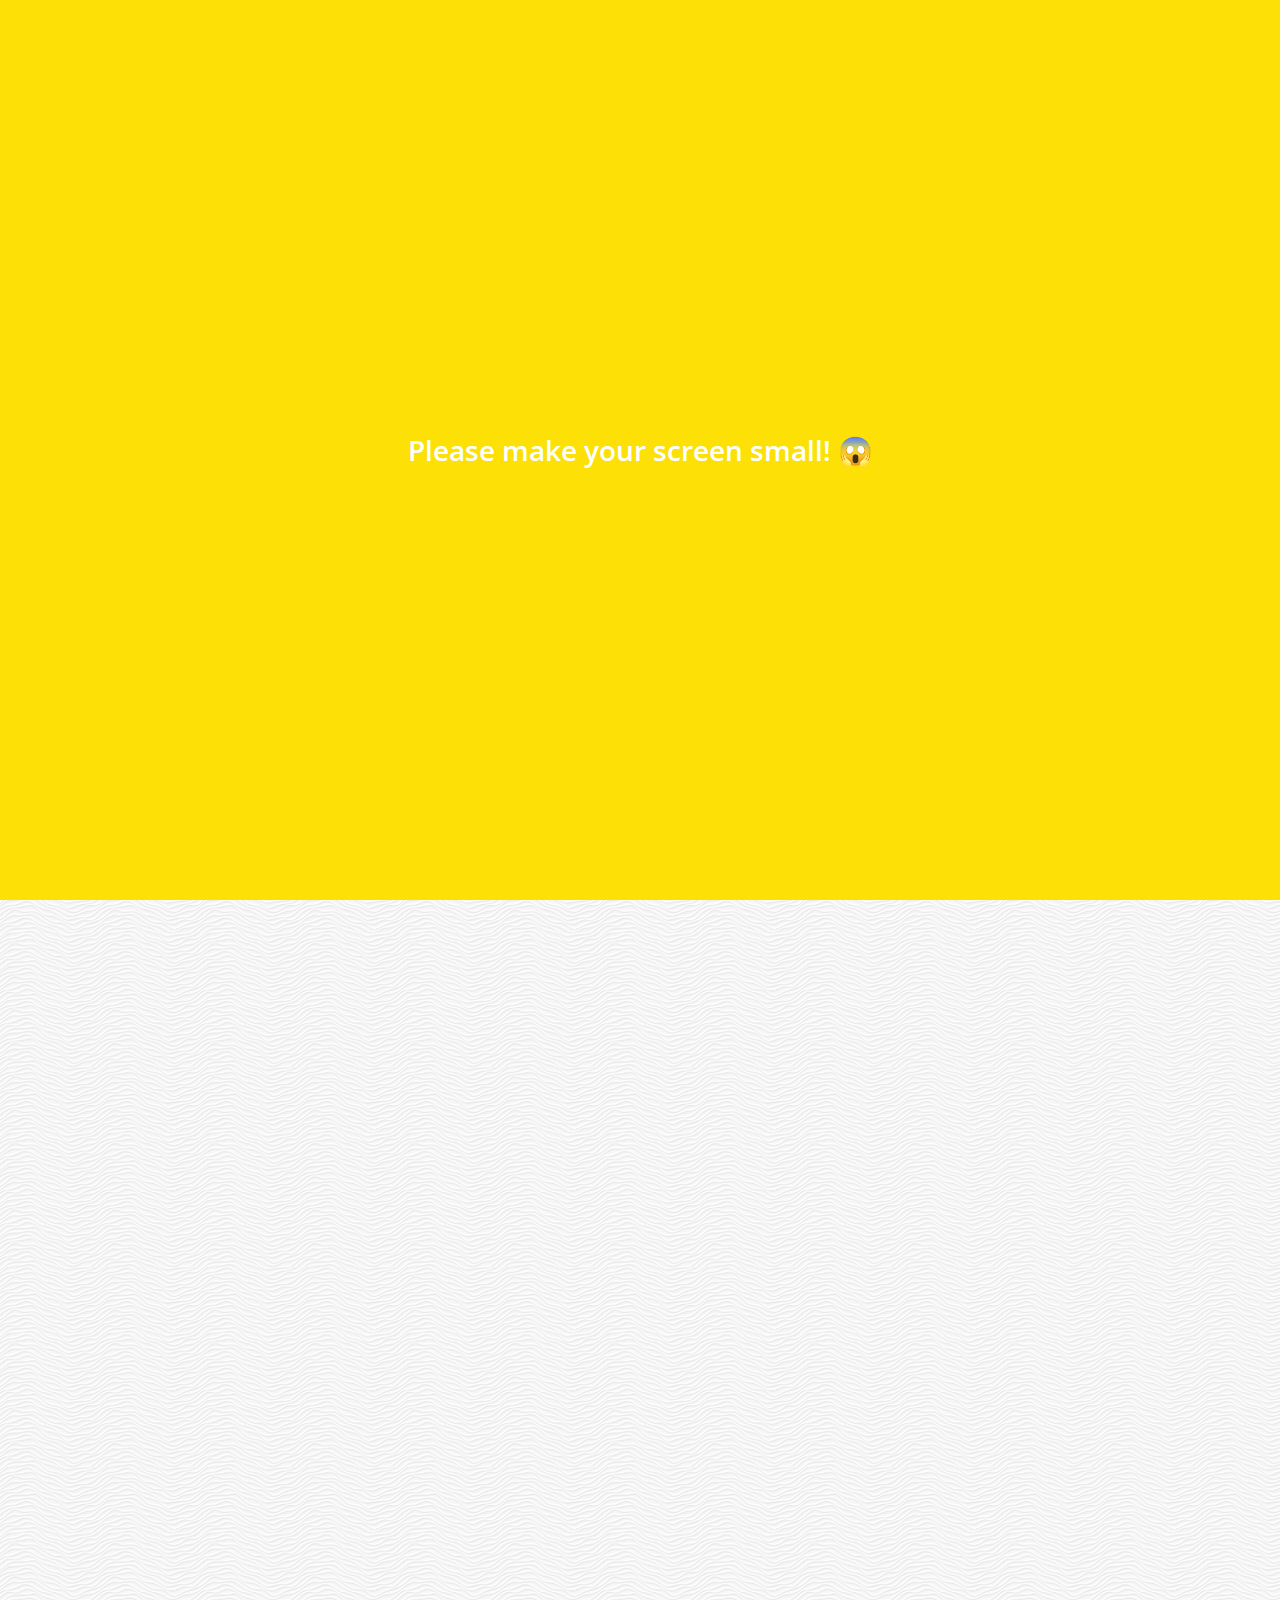
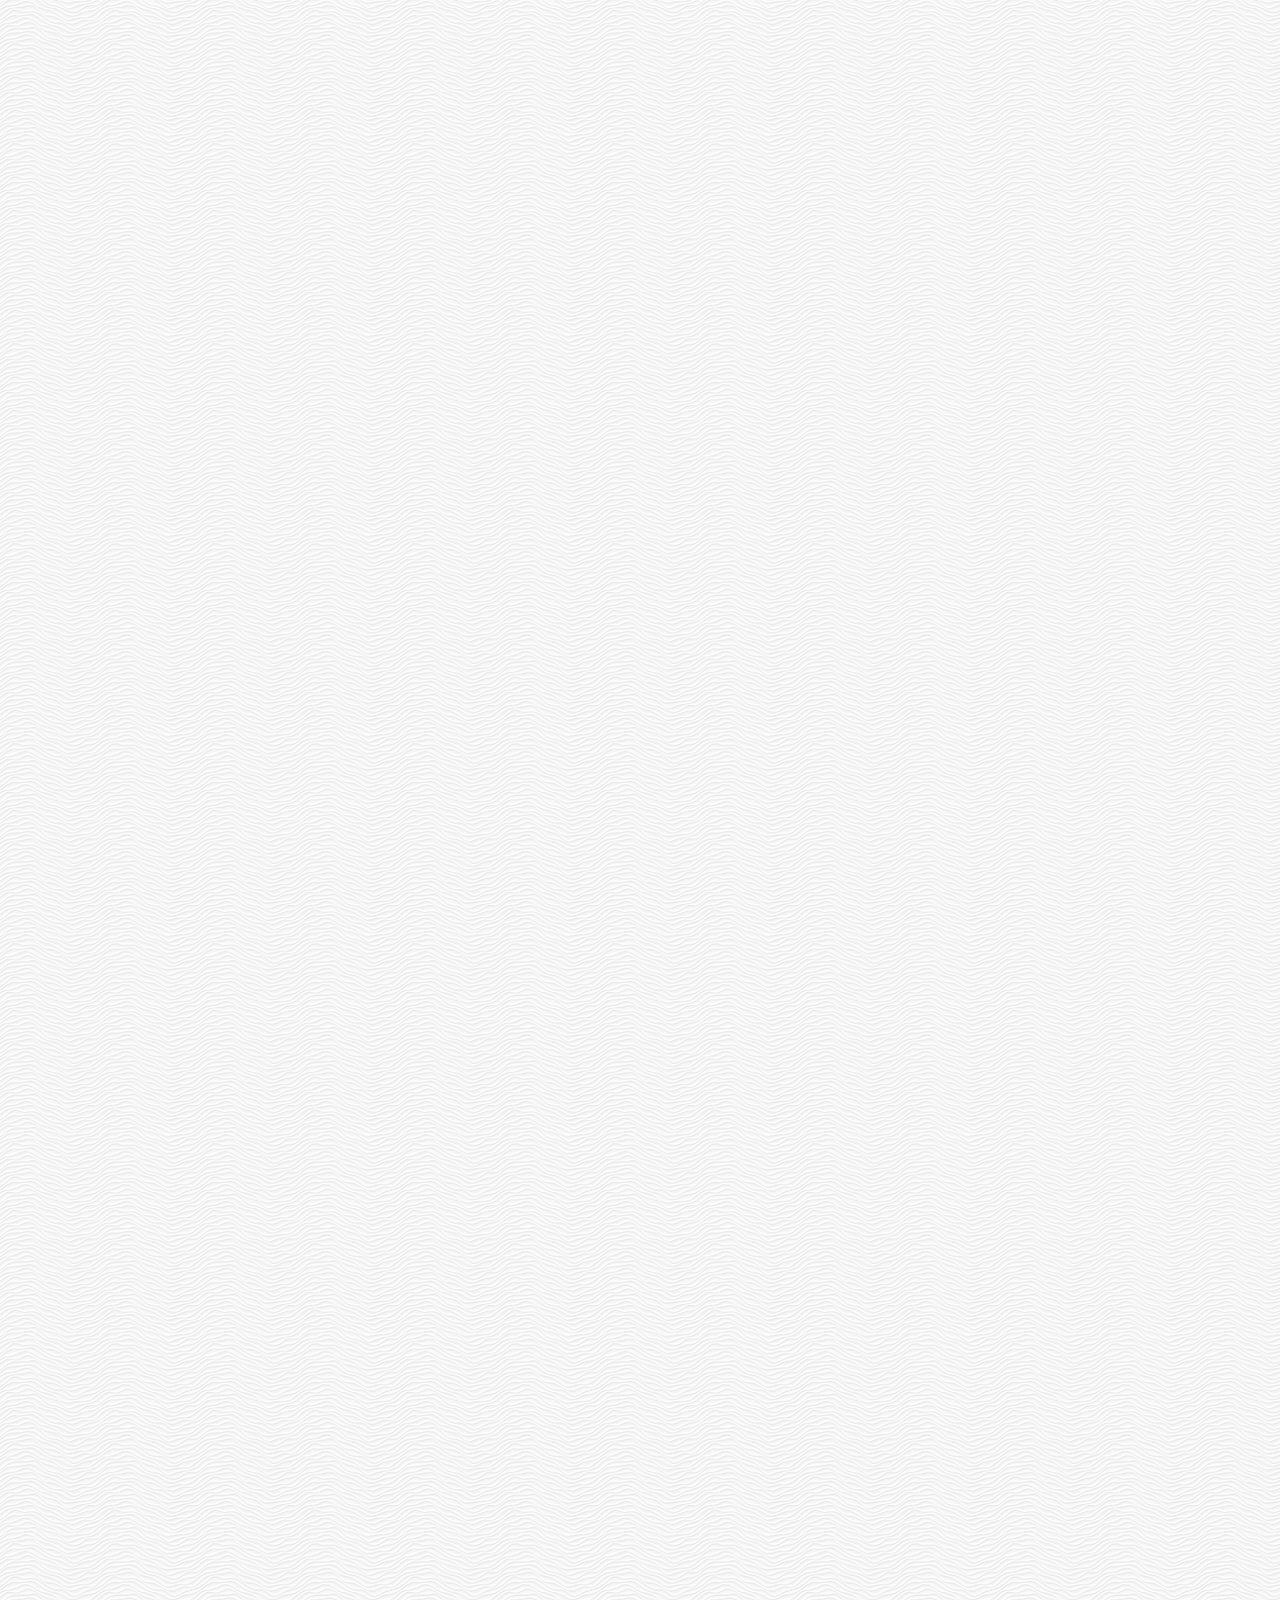
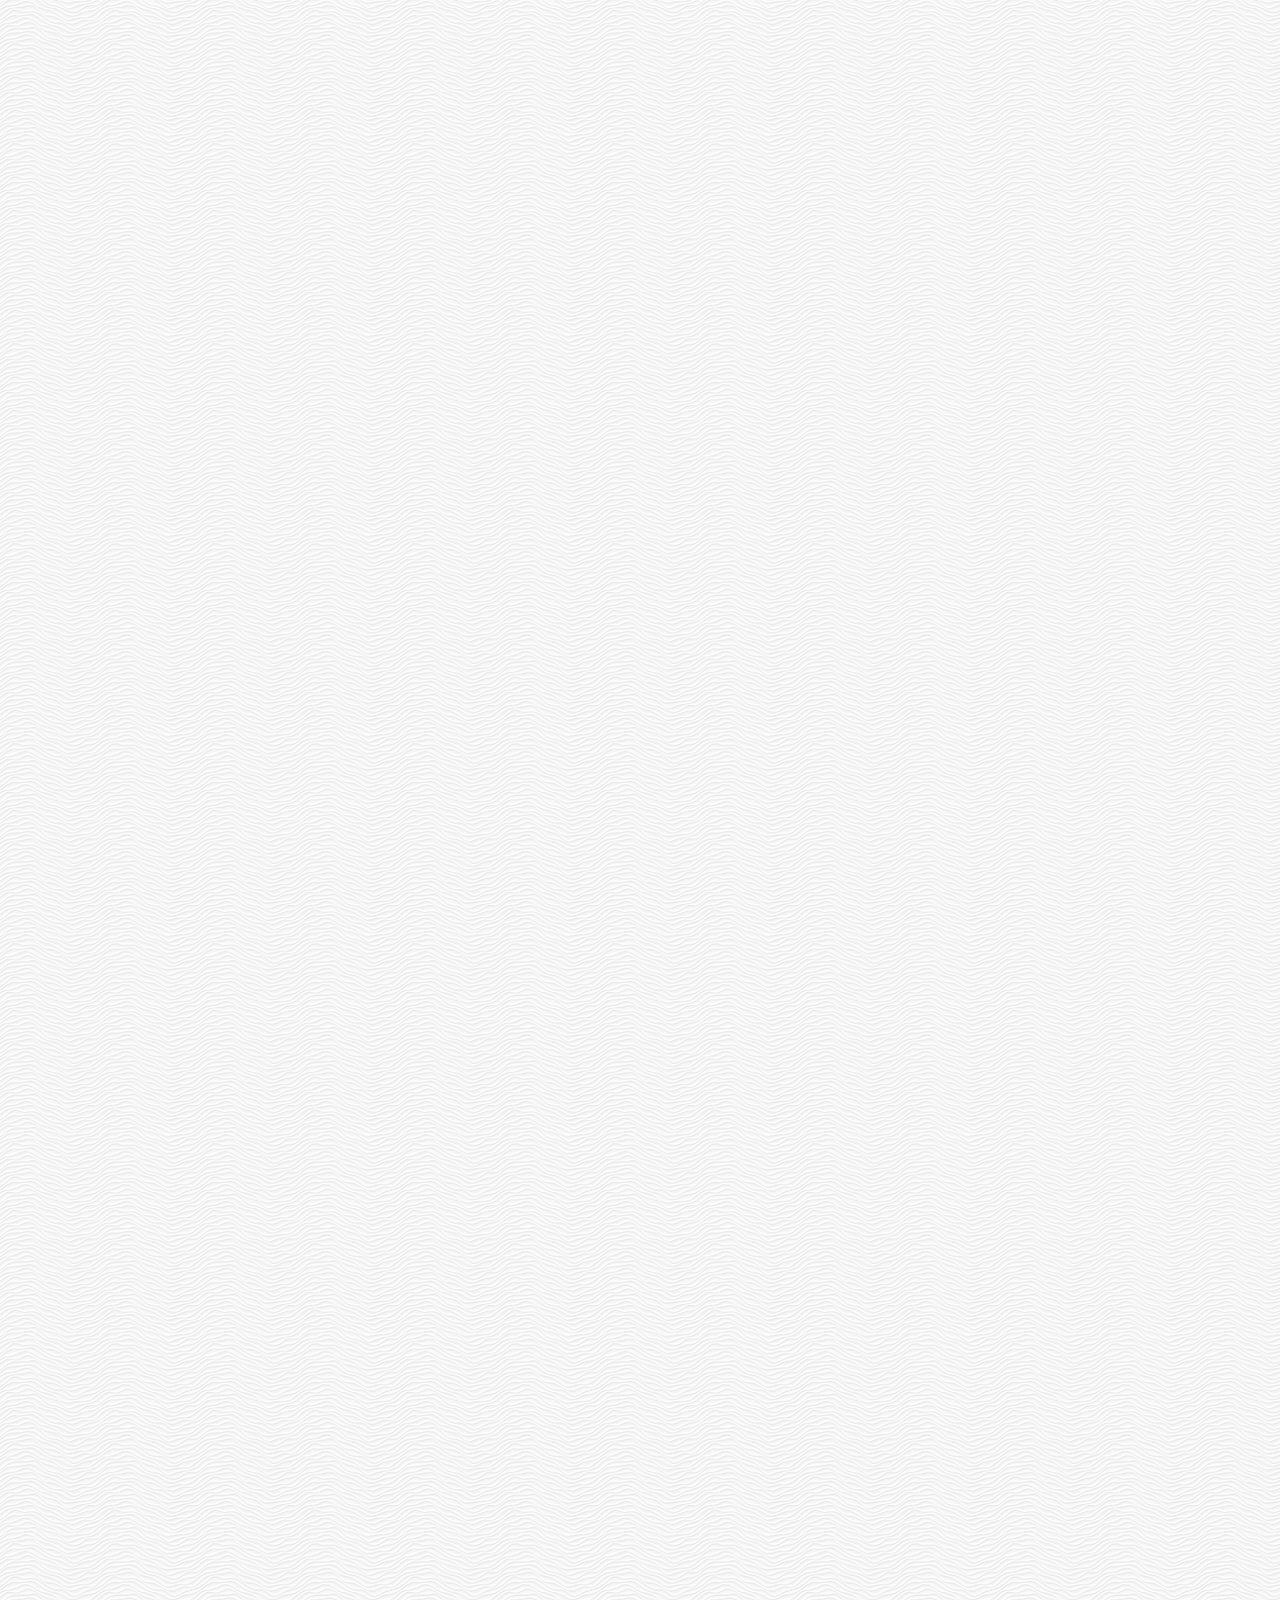
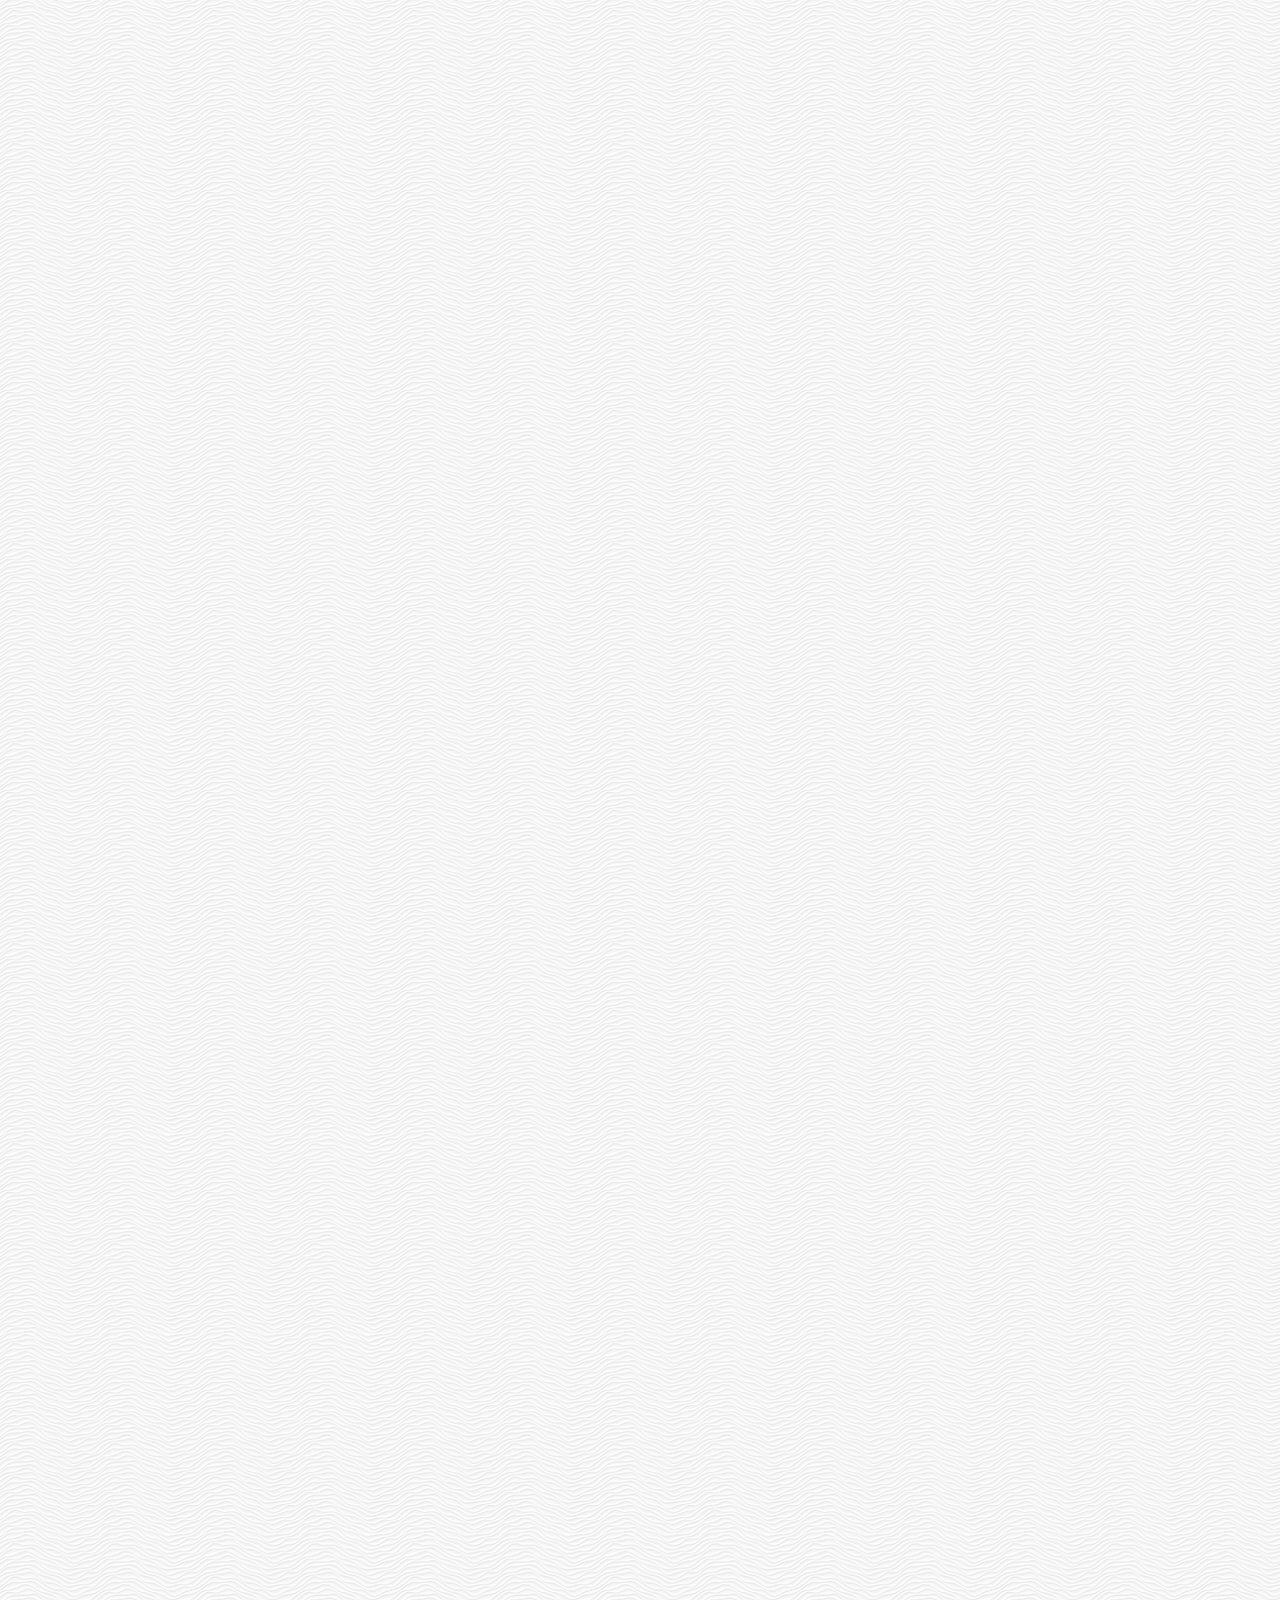
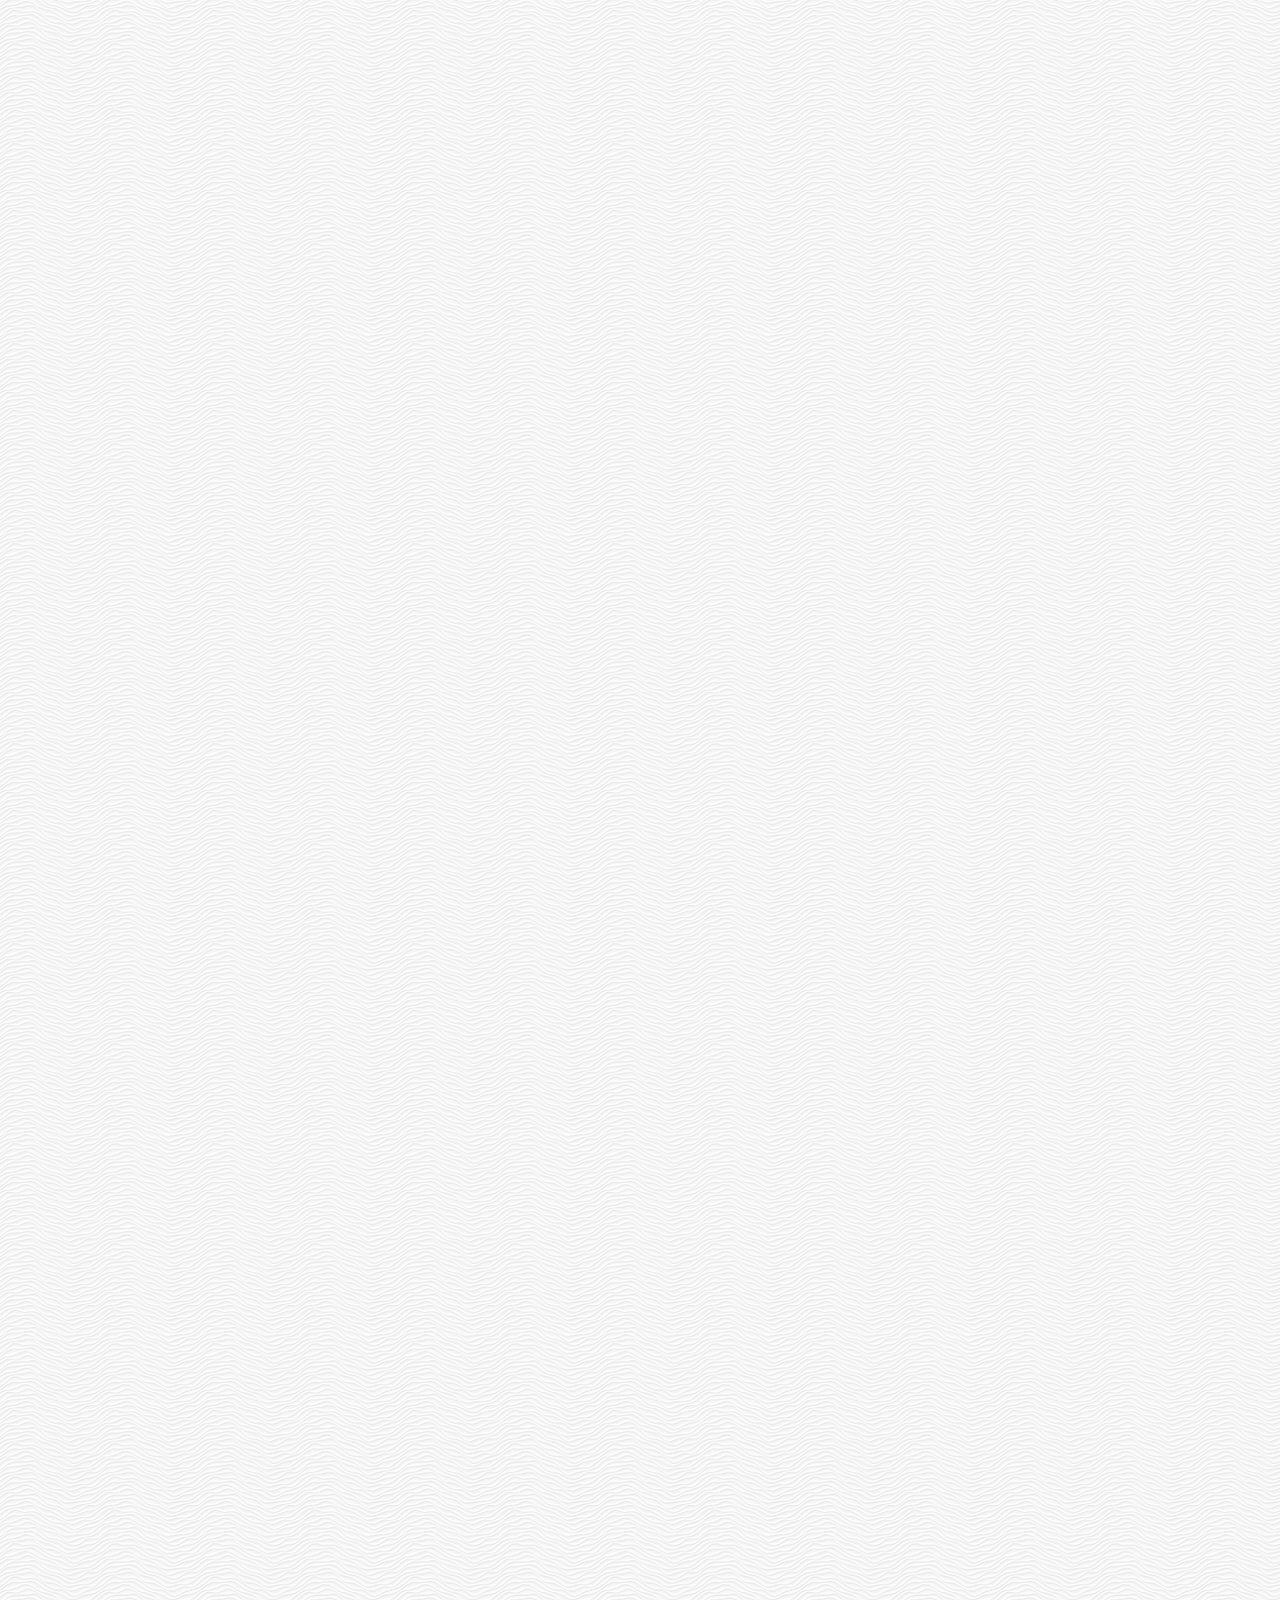
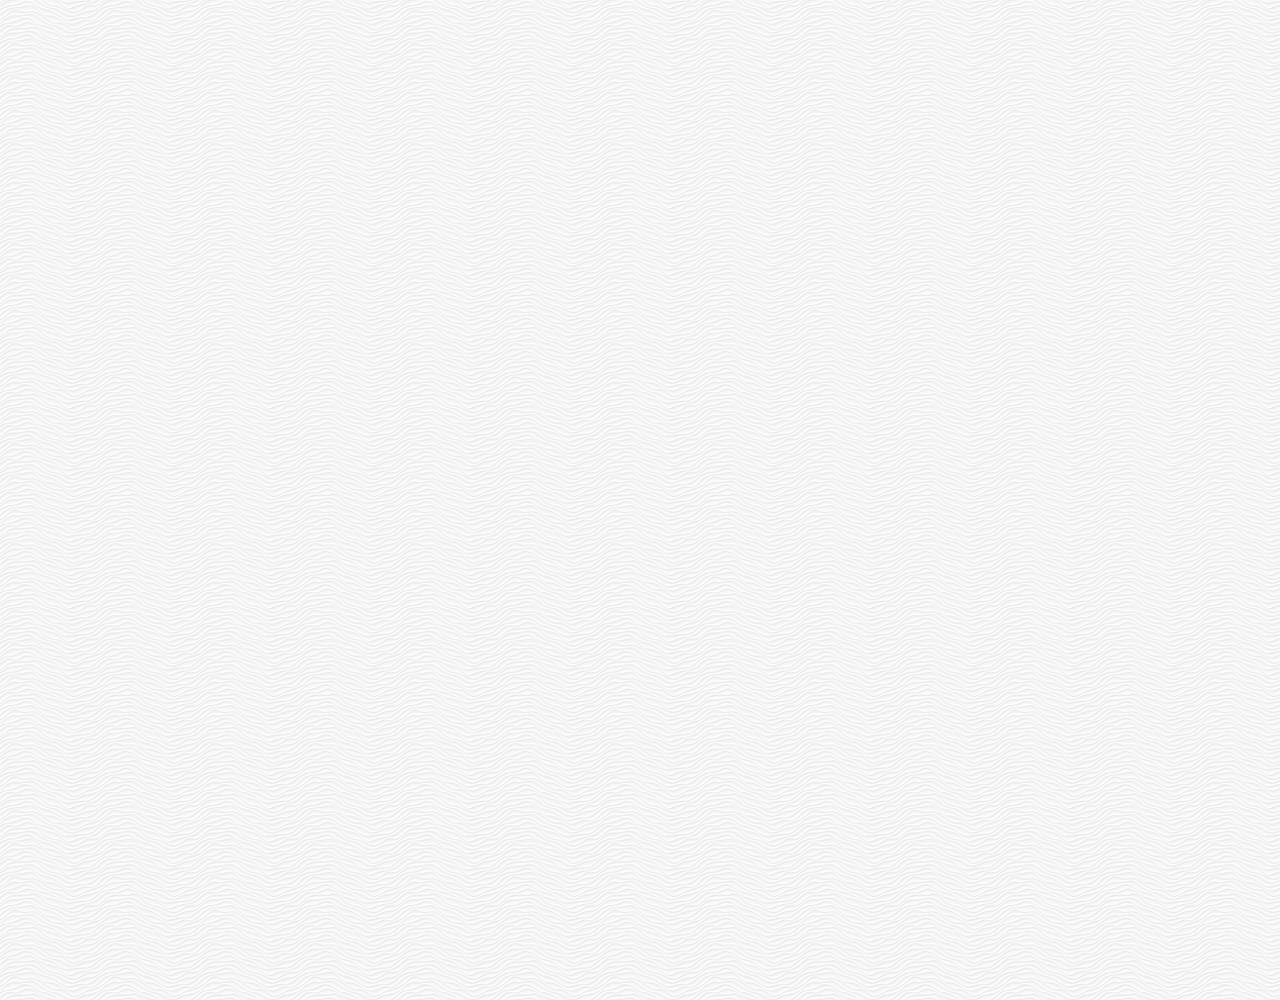
==== chat.html @ 935c48cc "Merge branch 'master' into gh-pages" ====
<!DOCTYPE html>
<html lang="en">

<head>
  <meta charset="UTF-8" />
  <meta name="viewport" content="width=device-width, initial-scale=1.0" />
  <meta http-equiv="X-UA-Compatible" content="ie=edge" />
  <link rel="stylesheet" href="https://use.fontawesome.com/releases/v5.7.2/css/all.css"
    integrity="sha384-fnmOCqbTlWIlj8LyTjo7mOUStjsKC4pOpQbqyi7RrhN7udi9RwhKkMHpvLbHG9Sr" crossorigin="anonymous" />
  <link rel="stylesheet" href="css/styles.css" />
  <title>Chat | Kakao Clone_edit2222222222222222222222222222222222222222222222</title>
</head>

<body class="chats-body">
  <div class="header-wrapper">
    <div class="status-bar">
      <div class="status-bar__column">
        <span class="status-bar__clock">13:5422</span>
      </div>
      <div class="status-bar__column">
        <i class="fas fa-clock"></i>
        <i class="fas fa-volume-mute"></i>
        <i class="fas fa-wifi"></i>
        <span class="status-bar__battery-level">10000000%</span>
        <i class="fas fa-battery-full"></i>
      </div>
    </div>
    <header class="header">
      <div class="header__header-column">
        <a href="index.html" class="header__back-btn">
          <i class="fas fa-arrow-left"></i>
        </a>
        <h1 class="header__title">Best Friend</h1>
      </div>
      <div class="header__header-column">
        <span class="header__icon">
          <i class="fas fa-search"></i>
        </span>
        <span class="header__icon">
          <i class="fas fa-bars"></i>
        </span>
      </div>
    </header>
  </div>
  <main class="chat-screen">
    <ul class="chat__messages">
      <span class="chat__timestamp">Friday, January 11, 2019</span>
      <li class="incoming-message message">
        <img src="images/avatar.jpg" class="m-avatar message__avatar" />
        <div class="message__content">
          <span class="message__bubble">
            Congrats I love you!
          </span>
          <span class="message__author">Best Friend</span>
        </div>
      </li>
      <li class="sent-message message">
        <div class="message__content">
          <span class="message__bubble">
            Thank you see you soon!
          </span>
        </div>
      </li>
      <li class="incoming-message message">
        <img src="images/avatar.jpg" class="m-avatar message__avatar" />
        <div class="message__content">
          <span class="message__bubble">
            Congrats I love you!
          </span>
          <span class="message__author">Best Friend</span>
        </div>
      </li>
      <li class="sent-message message">
        <div class="message__content">
          <span class="message__bubble">
            yesol yesol yesol
          </span>
        </div>
      </li>
    </ul>
  </main>
  <div class="chat__write--container">
    <input type="text" class="chat__write" placeholder="Send message" class="chat__write-input" />

    <div class="chat__icon-left chat__icon">
      <i class="far fa-plus-square"></i>
    </div>

    <div class="chat__icon-right chat__icon">
      <span class="chat__write-icon">
        <i class="far fa-smile-wink"></i>
      </span>
      <span class="chat__write-icon">
        <i class="fas fa-microphone"></i>
      </span>
    </div>
  </div>
  <div class="bigScreen">
    <span class="bigScreen__text">Please make your screen small! 😱</span>
  </div>
</body>

</html>
---- css/styles.css ----
@import url("https://fonts.googleapis.com/css?family=Open+Sans:300:400,600");
@import "reset.css";
@import "status-bar.css";
@import "header.css";
@import "nav-bar.css";
@import "friend.css";
@import "friends.css";
@import "find.css";
@import "more.css";
@import "settings.css";
@import "chat.css";
@import "mobile.css";

* {
  box-sizing: border-box;
}

body {
  background-color: white;
  padding: 10px 20px;
  color: #020202;
  font-family: "Open Sans", -apple-system, BlinkMacSystemFont, "Segoe UI",
    Roboto, Oxygen, Ubuntu, Cantarell, "Helvetica Neue", sans-serif;
}

a {
  color: inherit;
  text-decoration: none;
}

@keyframes fadeIn {
  from {
    opacity: 0;
    transform: translateY(50px);
  }
  to {
    opacity: 1;
    transform: none;
  }
}

main {
  animation: fadeIn 0.5s ease-in-out;
}
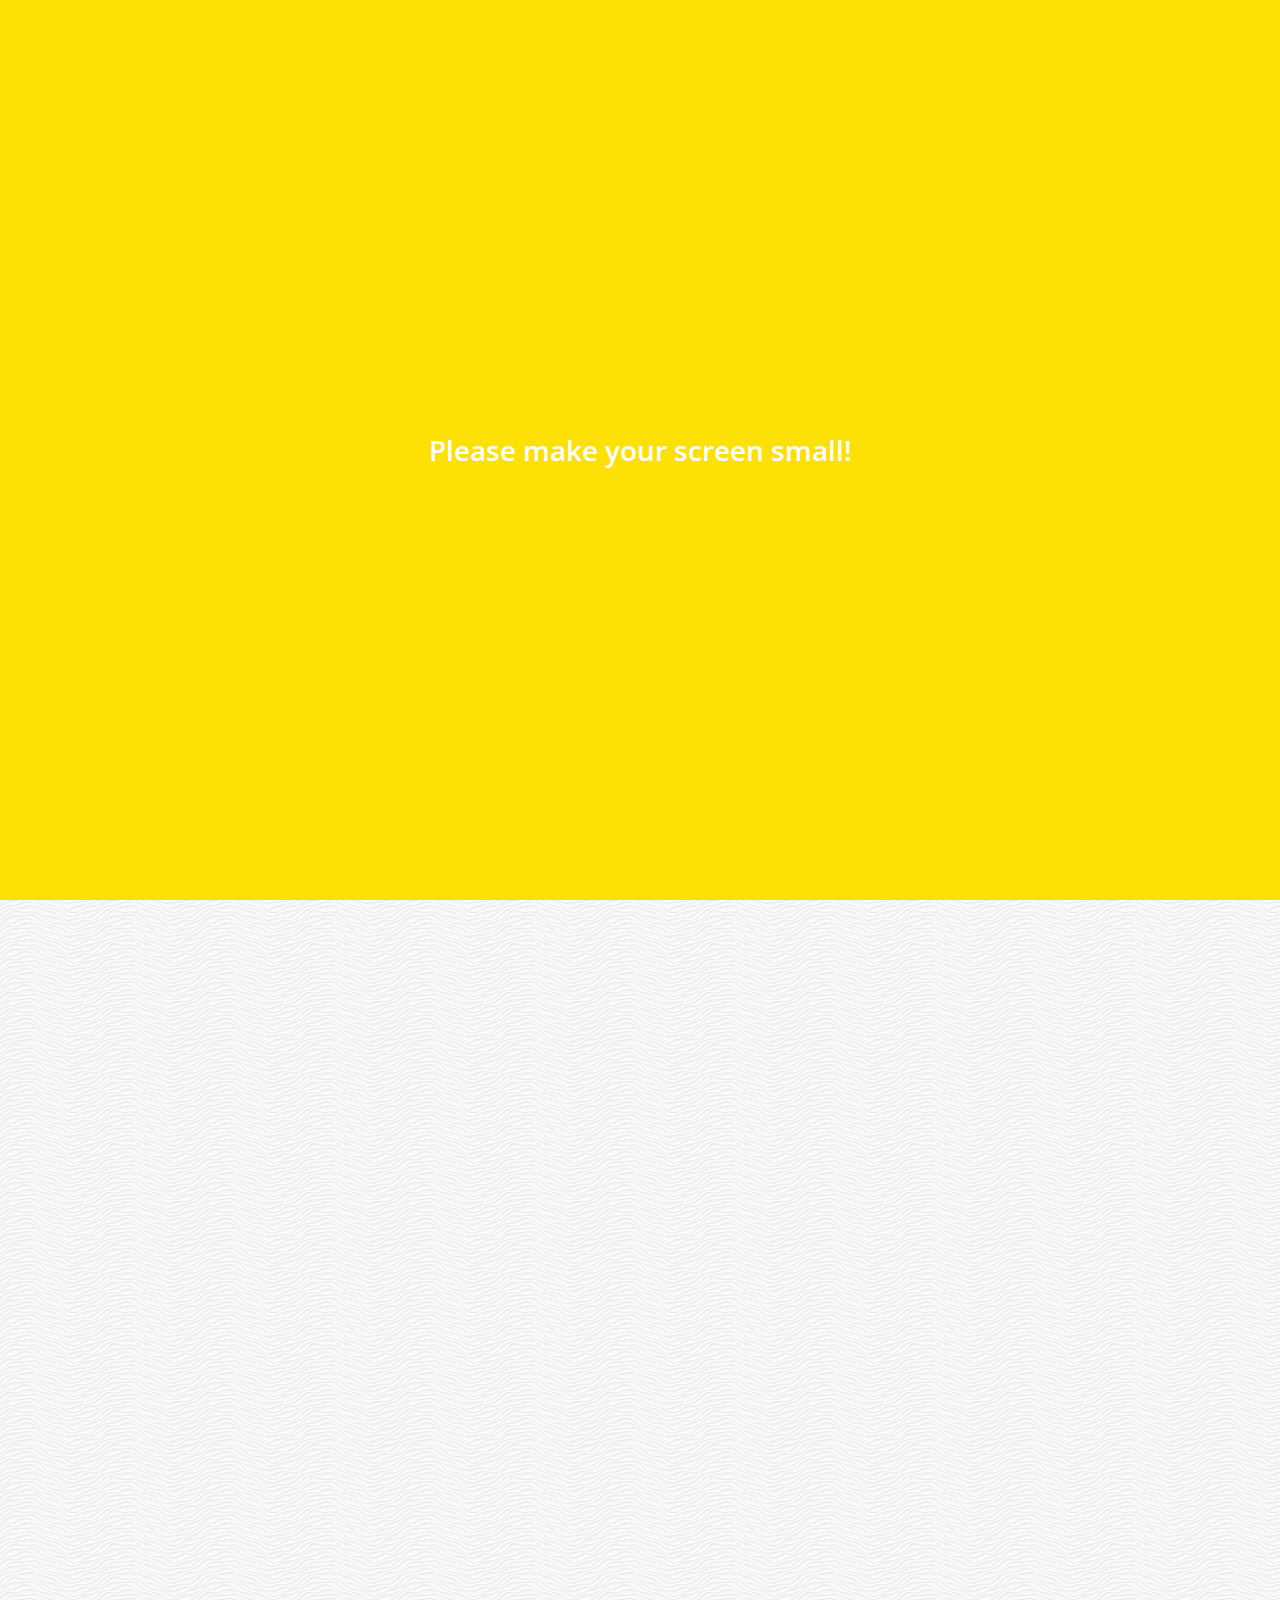
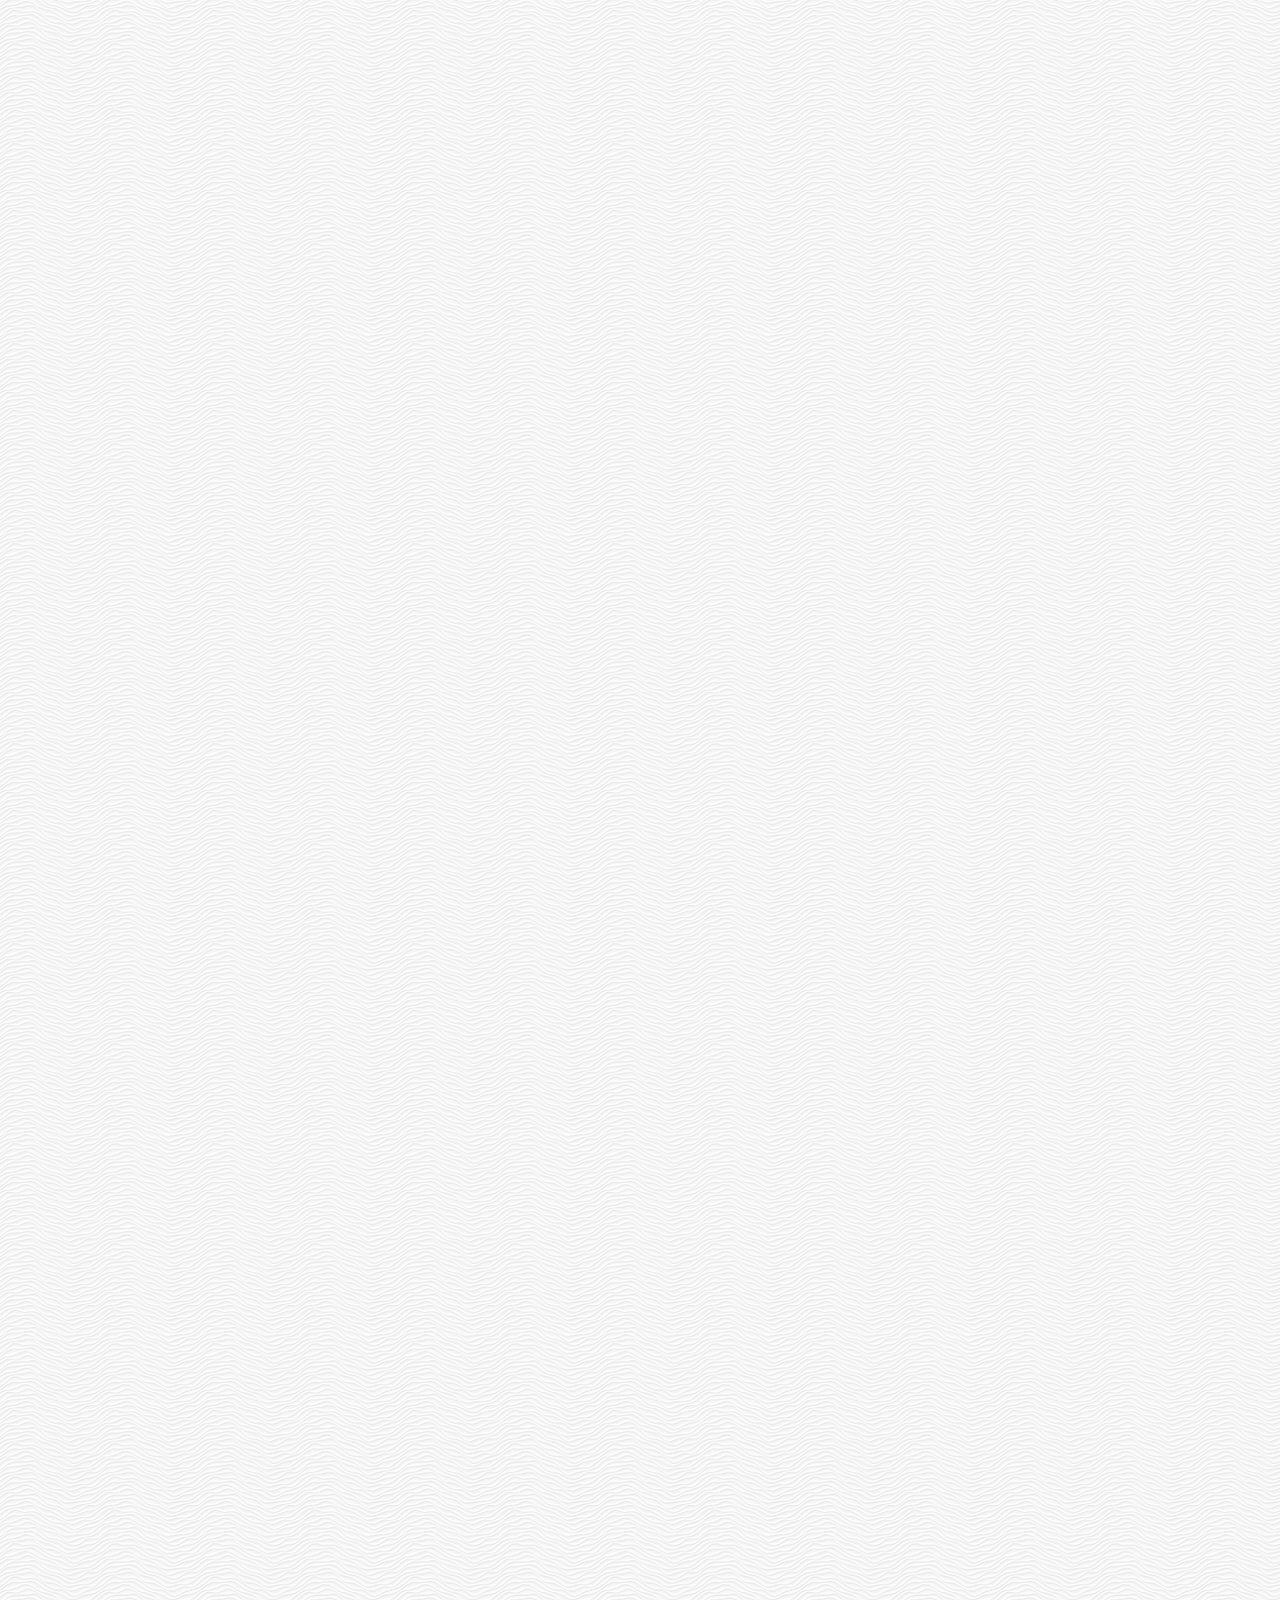
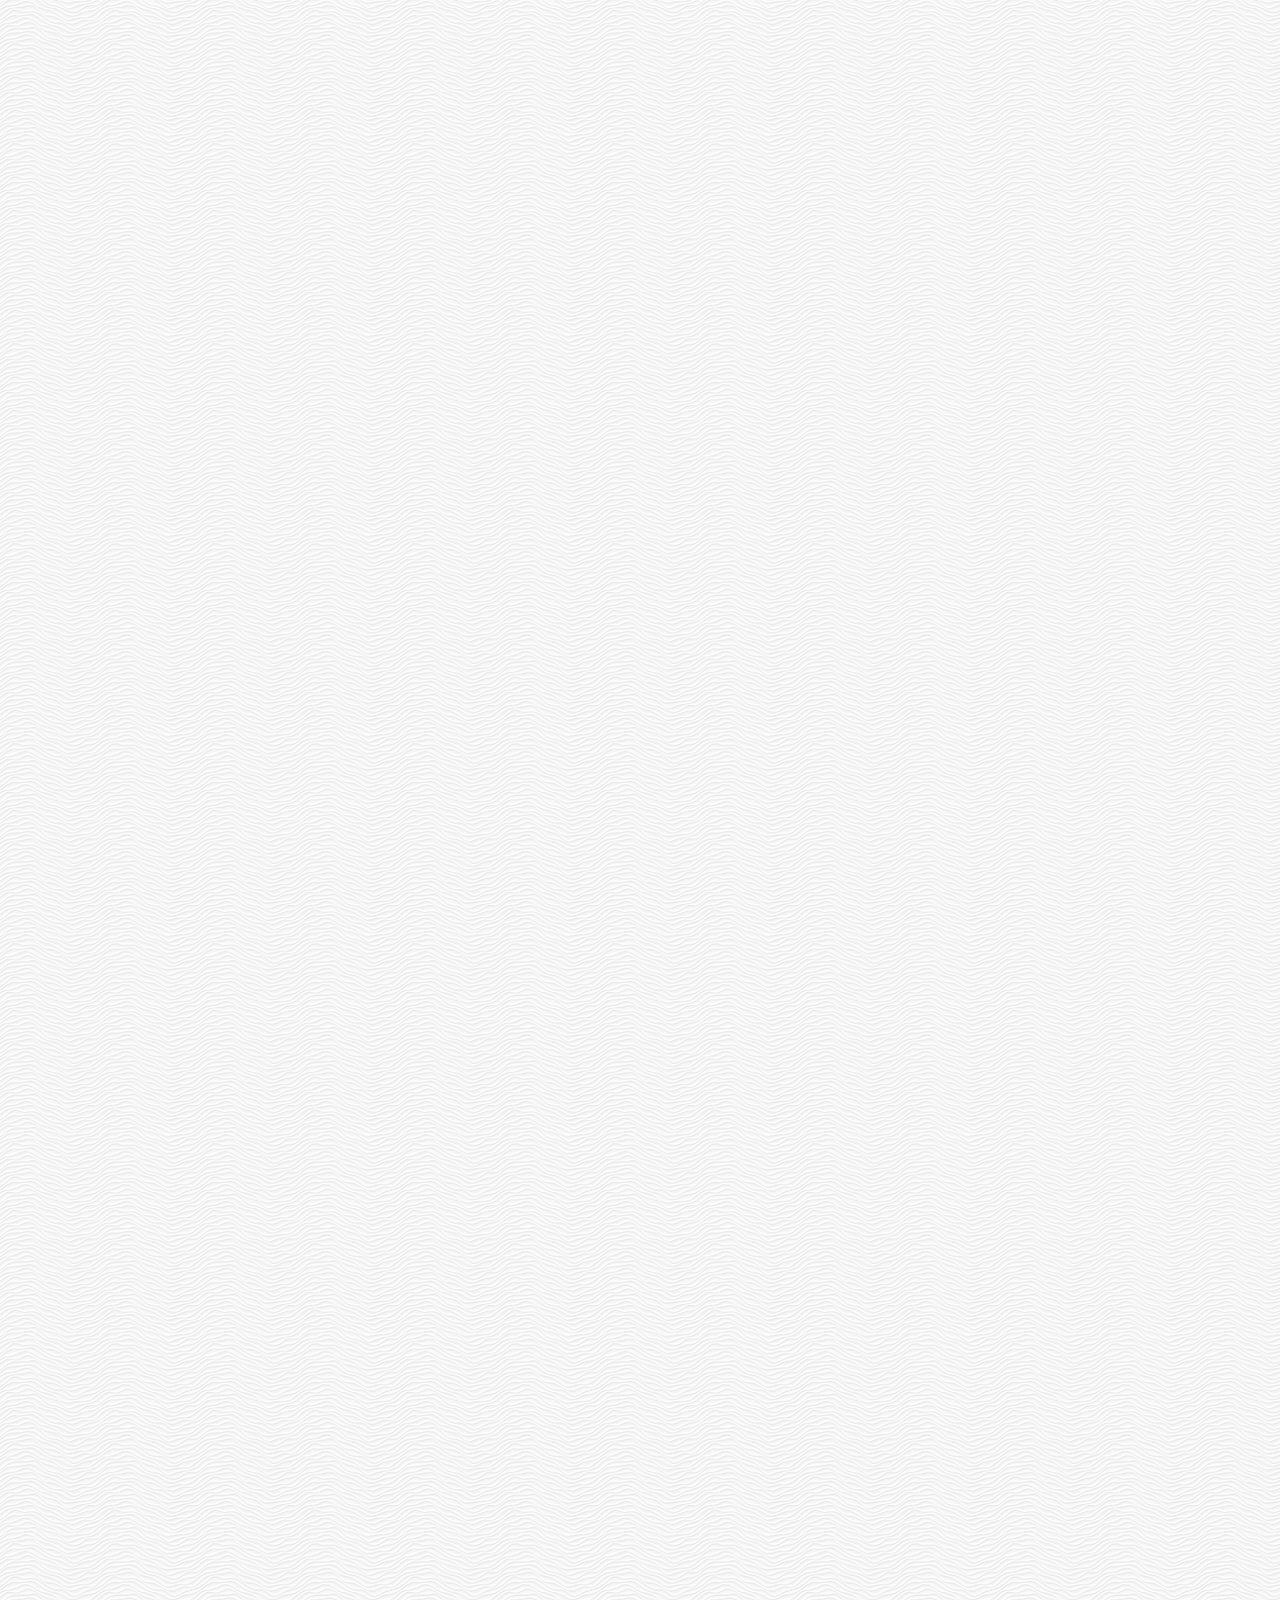
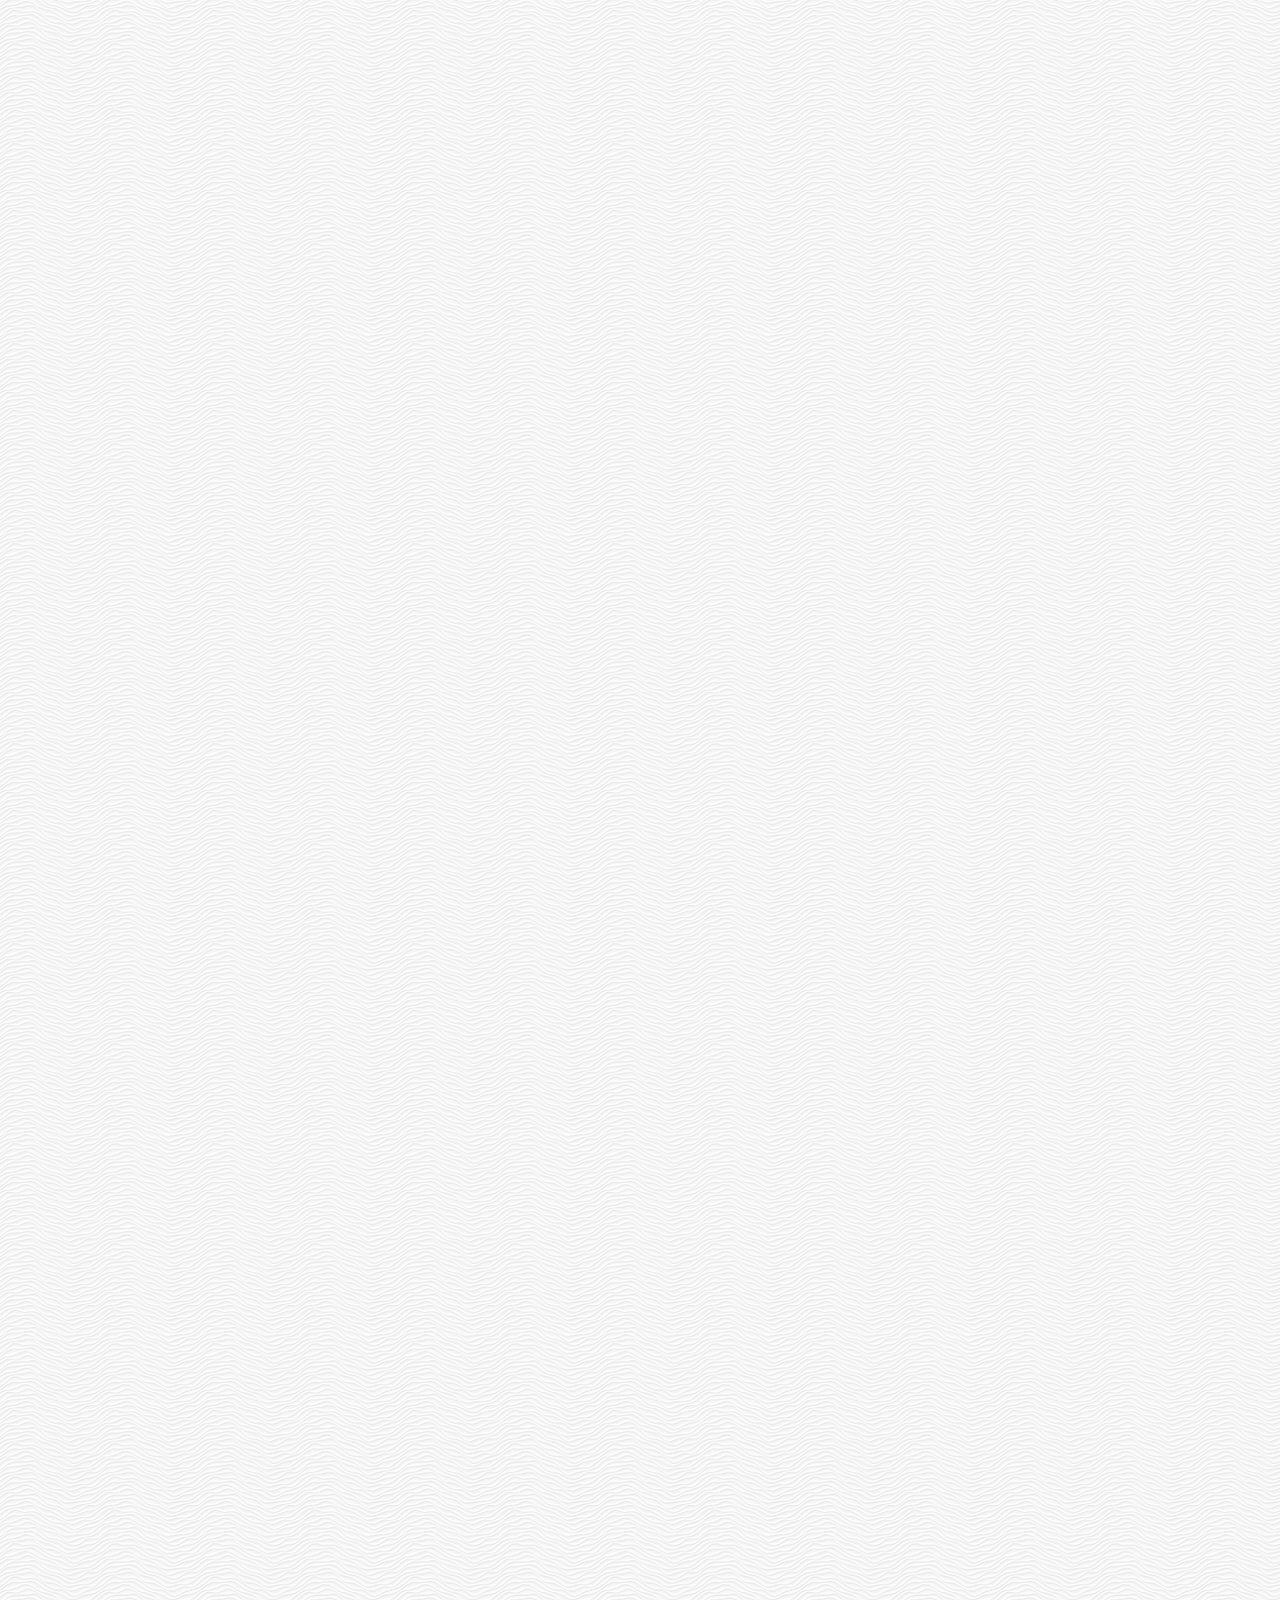
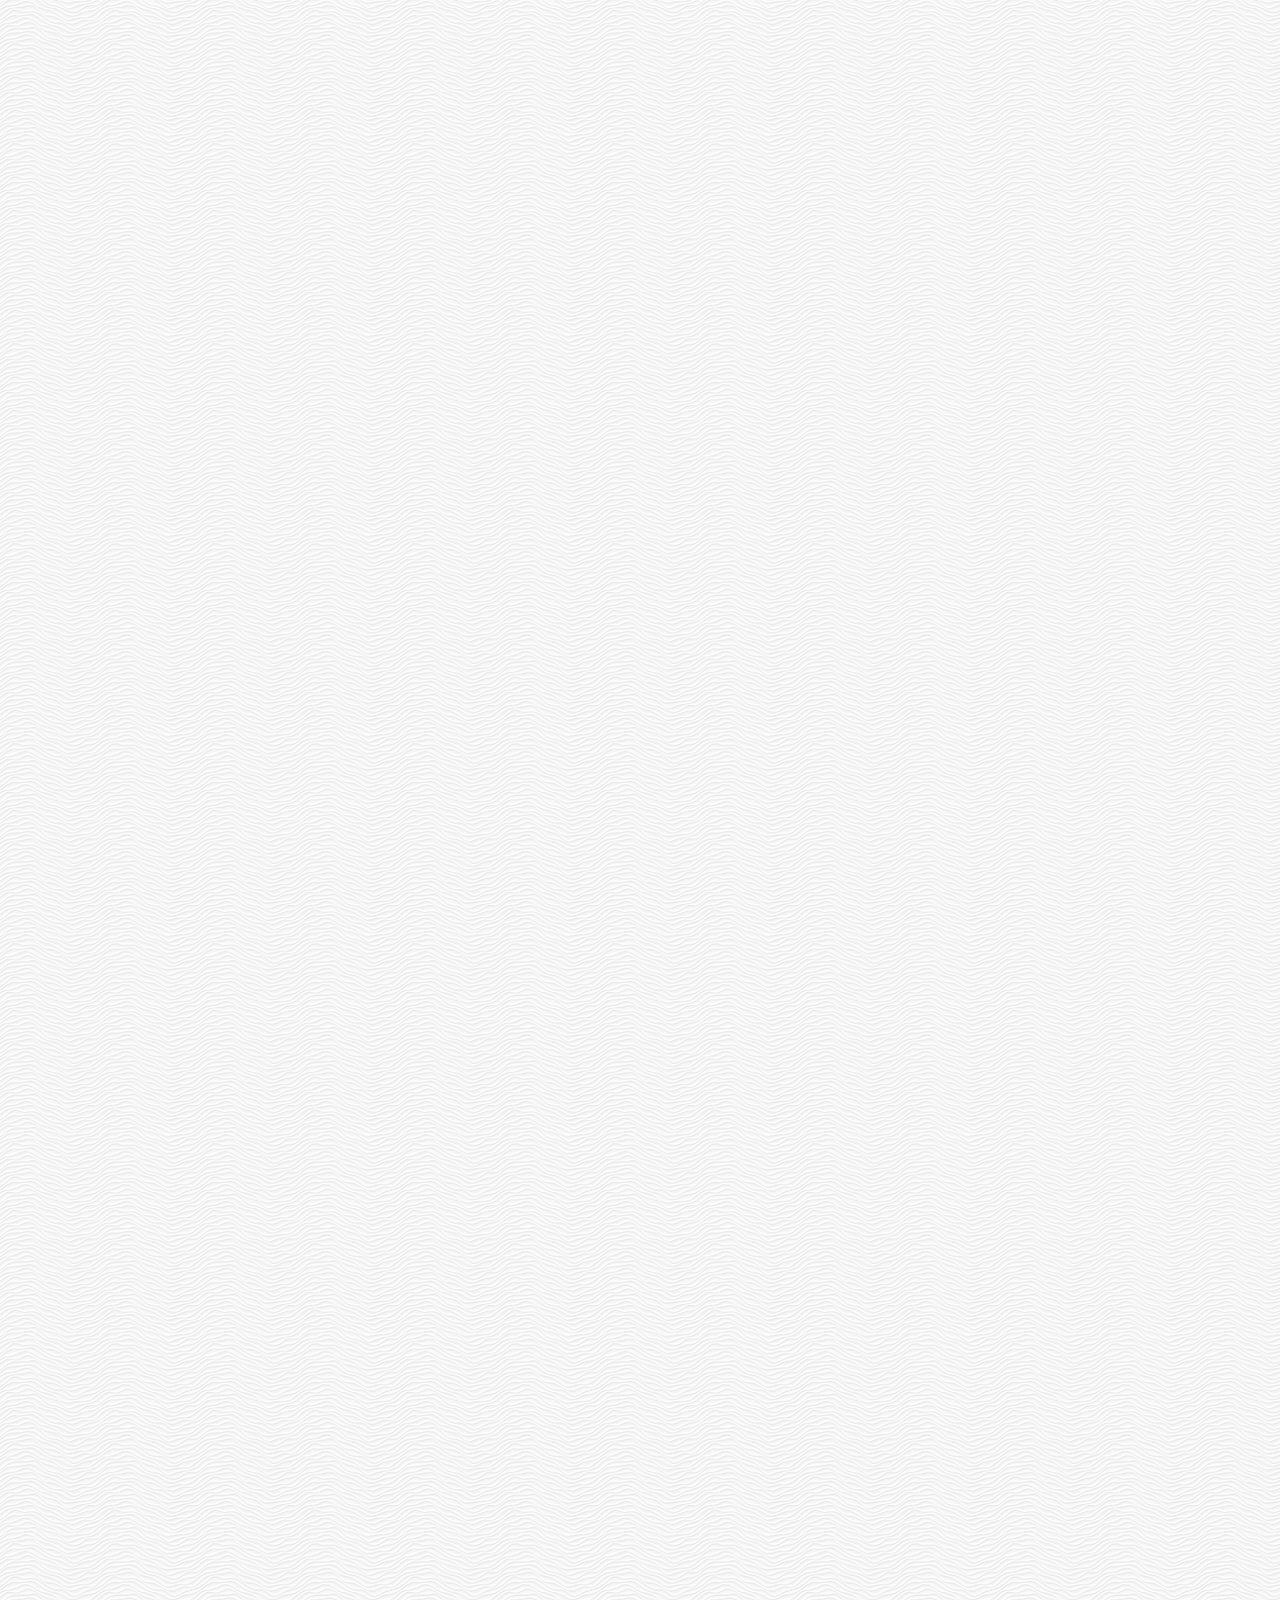
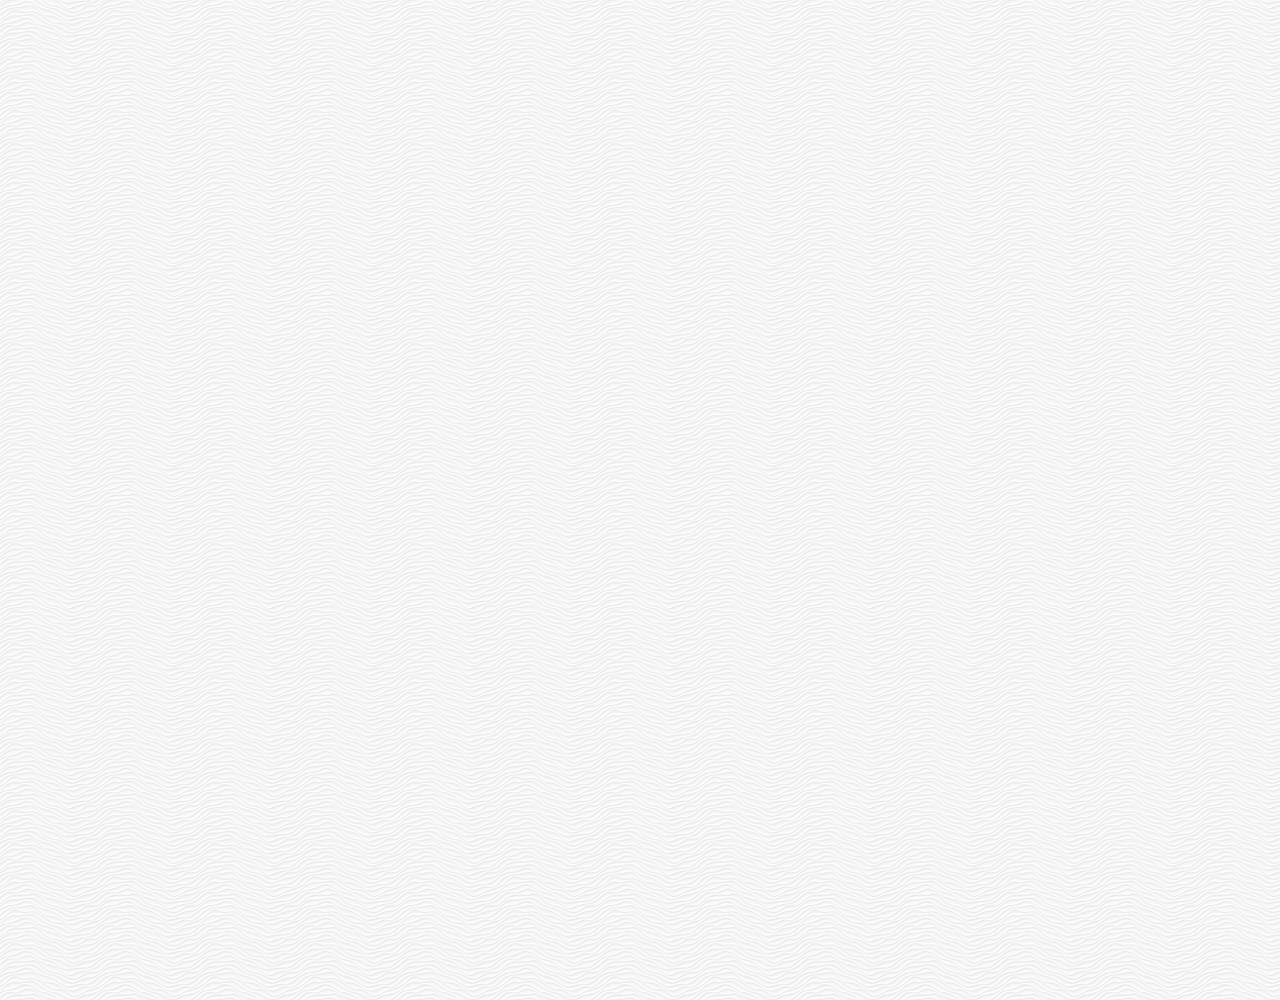
==== commit 1eae07cc: "change1" ====
--- a/chat.html
+++ b/chat.html
@@ -8,20 +8,20 @@
   <link rel="stylesheet" href="https://use.fontawesome.com/releases/v5.7.2/css/all.css"
     integrity="sha384-fnmOCqbTlWIlj8LyTjo7mOUStjsKC4pOpQbqyi7RrhN7udi9RwhKkMHpvLbHG9Sr" crossorigin="anonymous" />
   <link rel="stylesheet" href="css/styles.css" />
-  <title>Chat | Kakao Clone_edit2222222222222222222222222222222222222222222222</title>
+  <title>Chat | Kakao Clone_edit2</title>
 </head>
 
 <body class="chats-body">
   <div class="header-wrapper">
     <div class="status-bar">
       <div class="status-bar__column">
-        <span class="status-bar__clock">13:5422</span>
+        <span class="status-bar__clock">13:54</span>
       </div>
       <div class="status-bar__column">
         <i class="fas fa-clock"></i>
         <i class="fas fa-volume-mute"></i>
         <i class="fas fa-wifi"></i>
-        <span class="status-bar__battery-level">10000000%</span>
+        <span class="status-bar__battery-level">100%</span>
         <i class="fas fa-battery-full"></i>
       </div>
     </div>
@@ -49,7 +49,7 @@
         <img src="images/avatar.jpg" class="m-avatar message__avatar" />
         <div class="message__content">
           <span class="message__bubble">
-            Congrats I love you!
+            11111111111111111111
           </span>
           <span class="message__author">Best Friend</span>
         </div>
@@ -57,7 +57,7 @@
       <li class="sent-message message">
         <div class="message__content">
           <span class="message__bubble">
-            Thank you see you soon!
+            222222222222222222222222
           </span>
         </div>
       </li>
@@ -65,7 +65,7 @@
         <img src="images/avatar.jpg" class="m-avatar message__avatar" />
         <div class="message__content">
           <span class="message__bubble">
-            Congrats I love you!
+            33333333333333333333333
           </span>
           <span class="message__author">Best Friend</span>
         </div>
@@ -73,7 +73,7 @@
       <li class="sent-message message">
         <div class="message__content">
           <span class="message__bubble">
-            yesol yesol yesol
+            4444444444444444444444
           </span>
         </div>
       </li>
@@ -96,7 +96,7 @@
     </div>
   </div>
   <div class="bigScreen">
-    <span class="bigScreen__text">Please make your screen small! 😱</span>
+    <span class="bigScreen__text">Please make your screen small! </span>
   </div>
 </body>
 
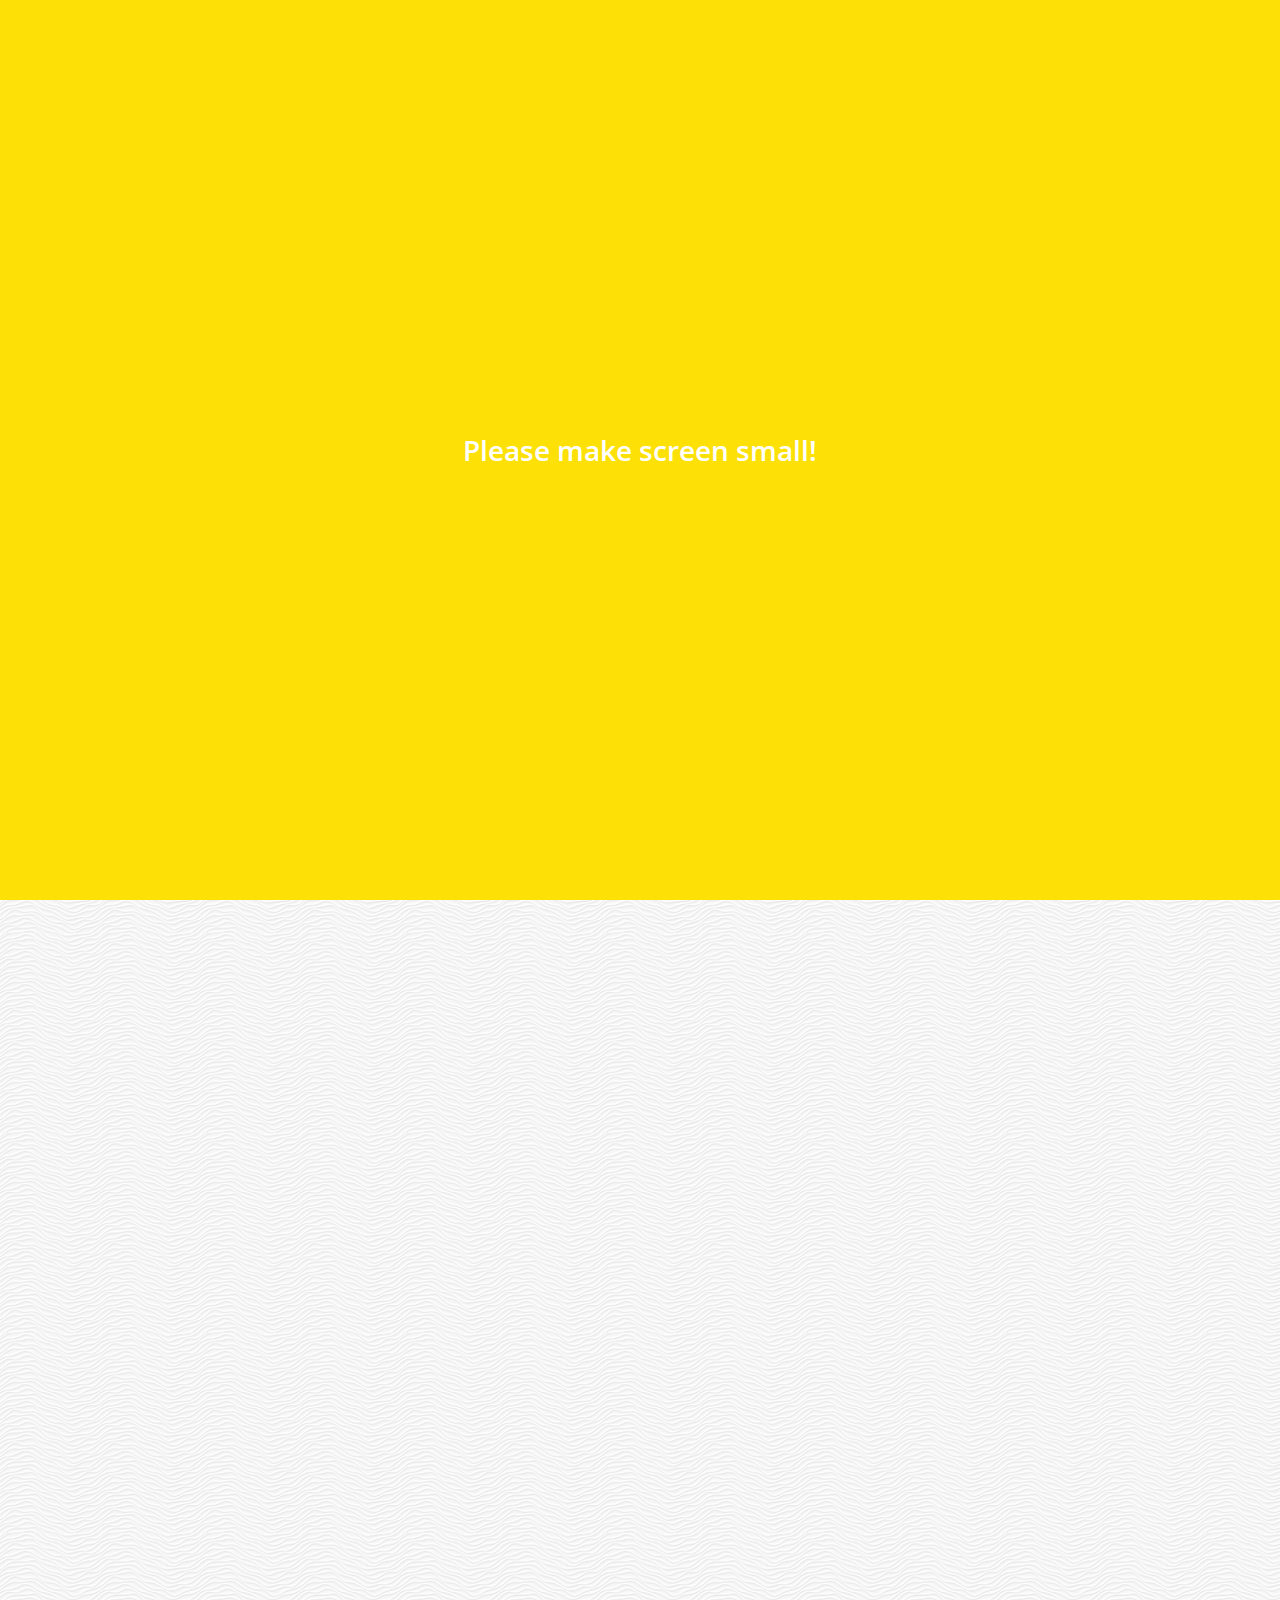
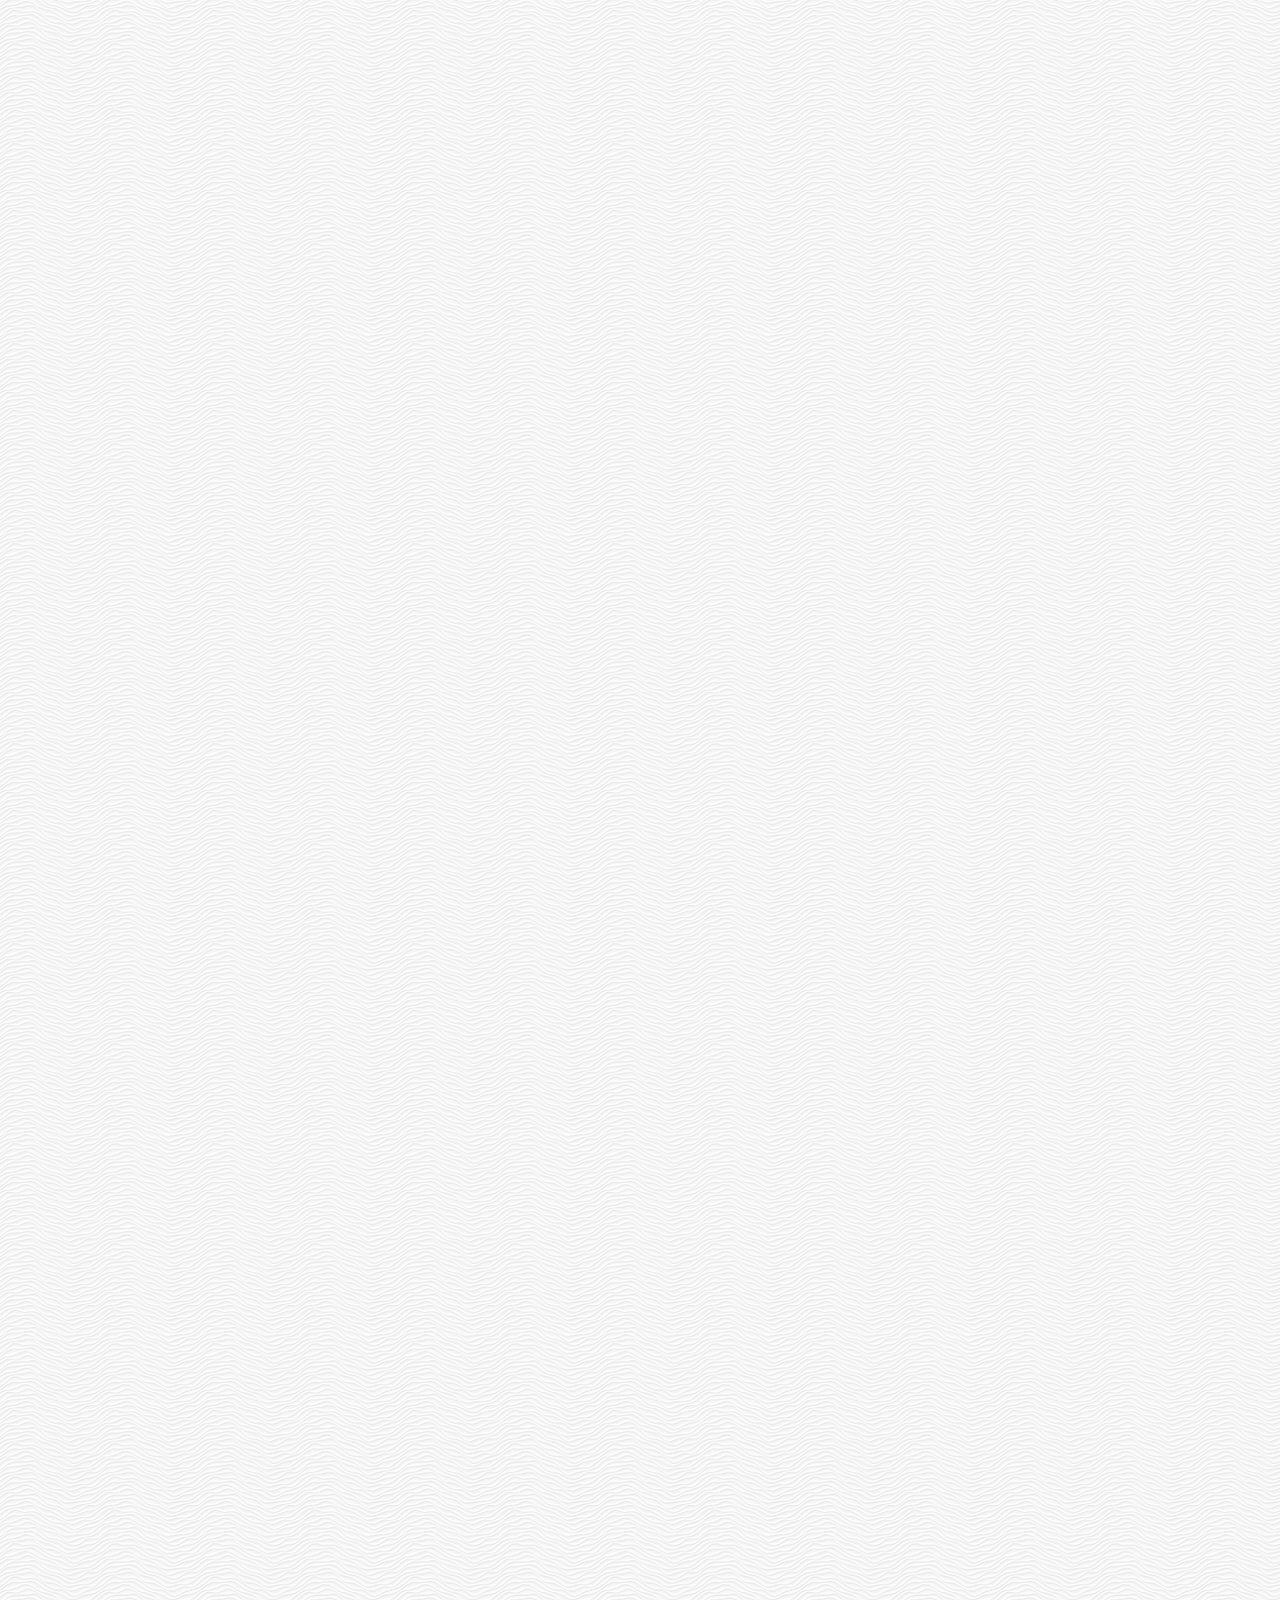
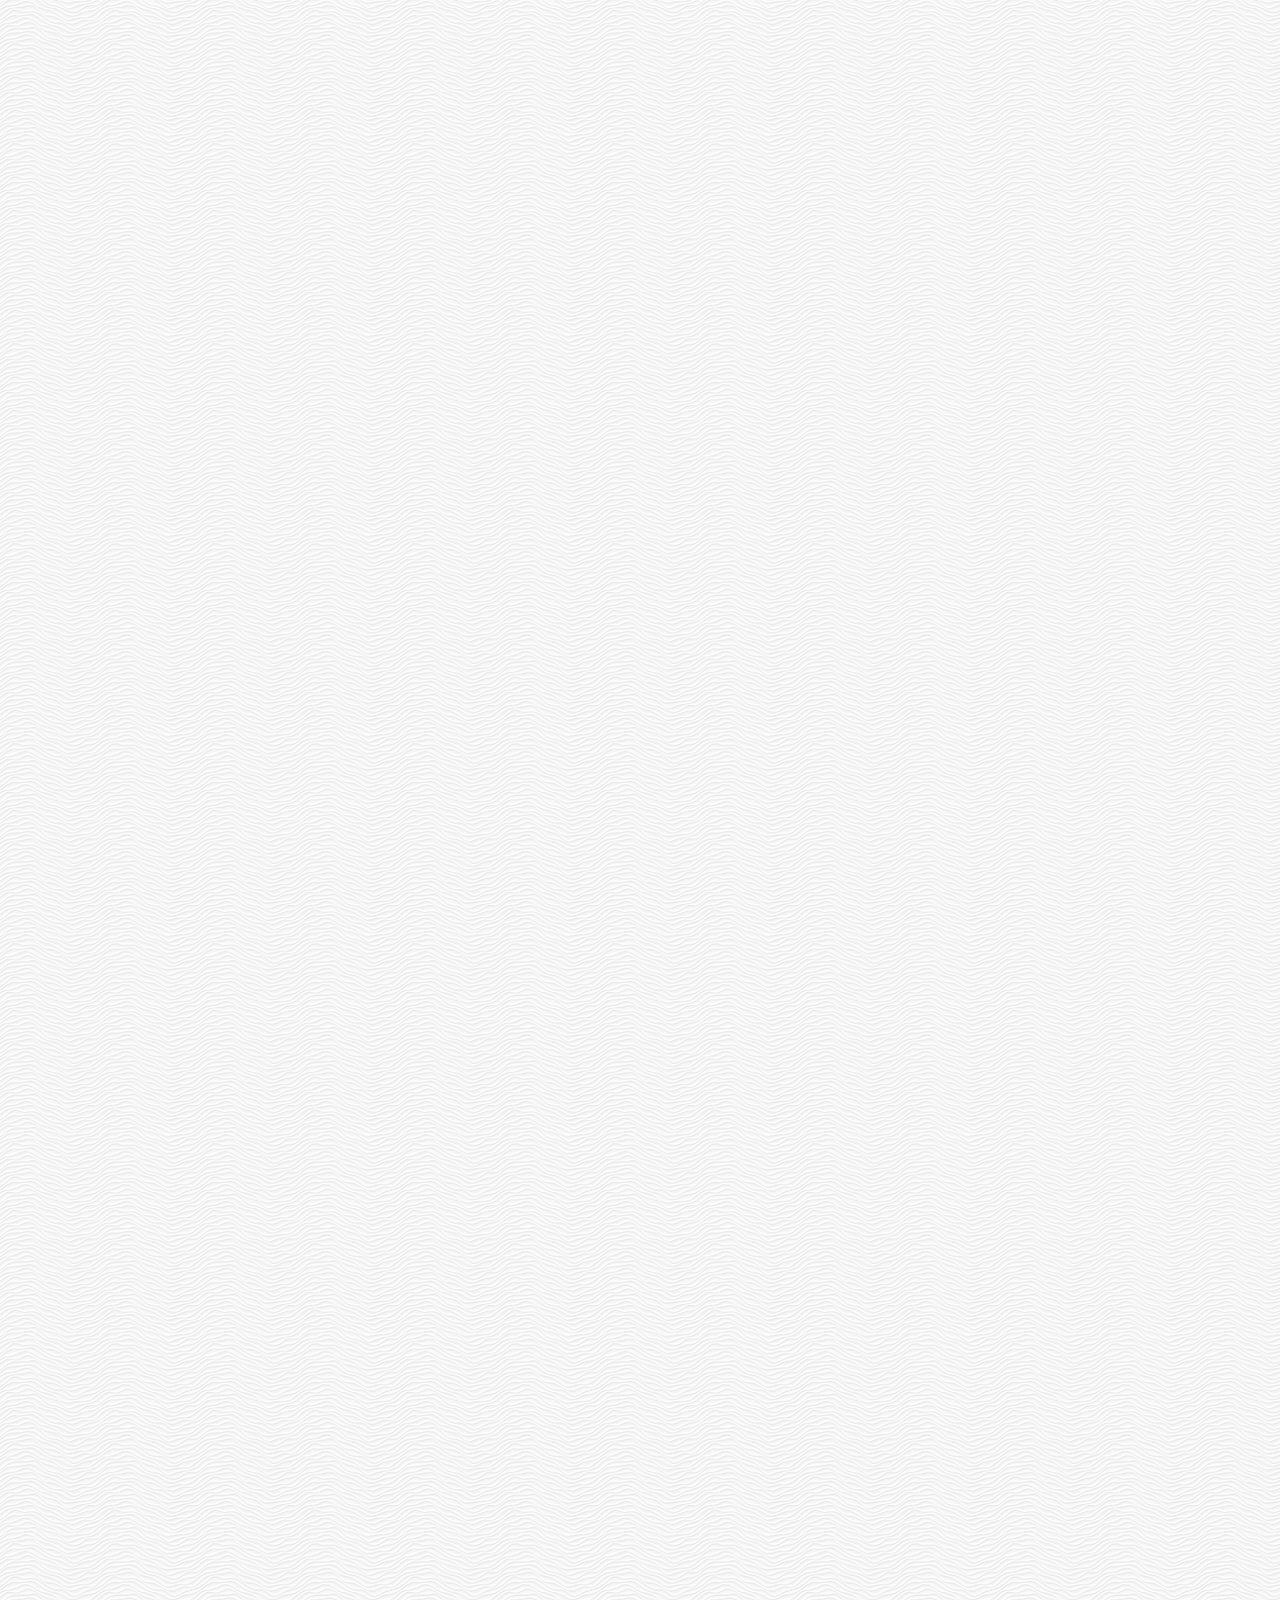
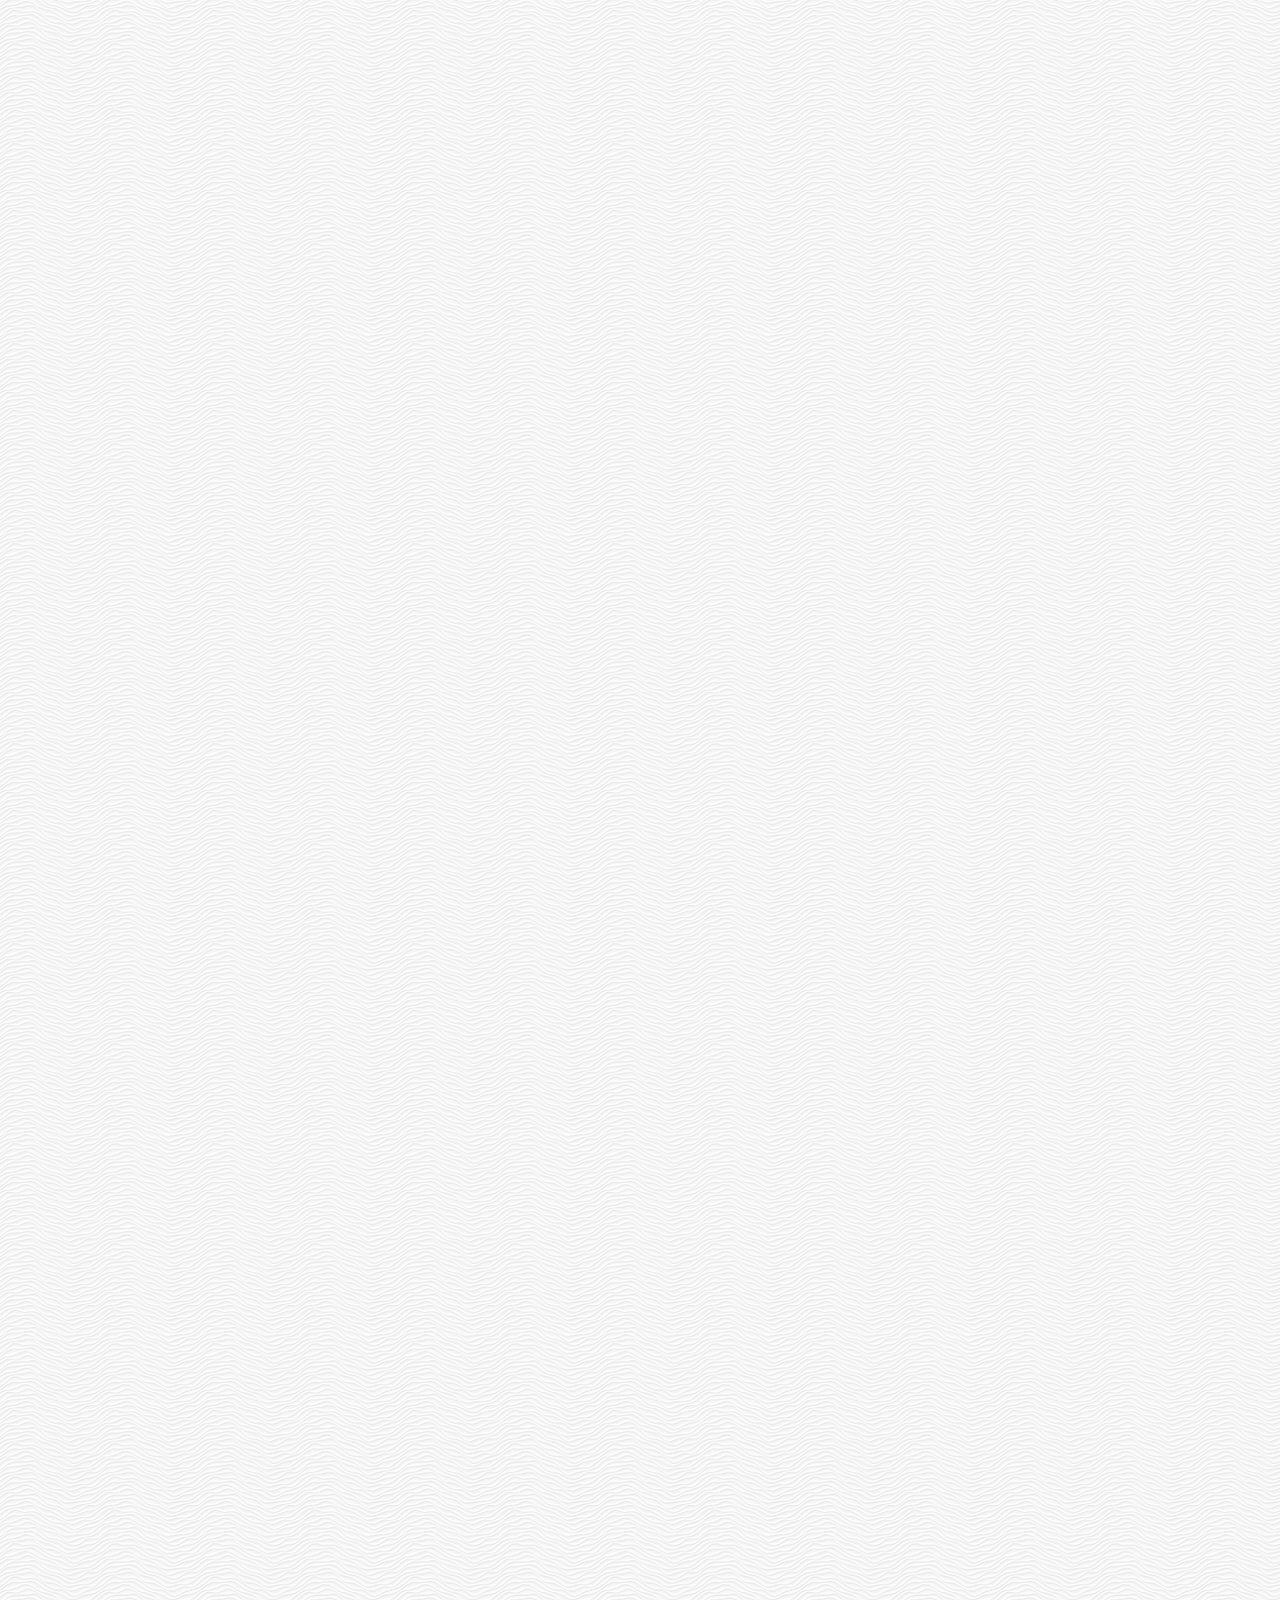
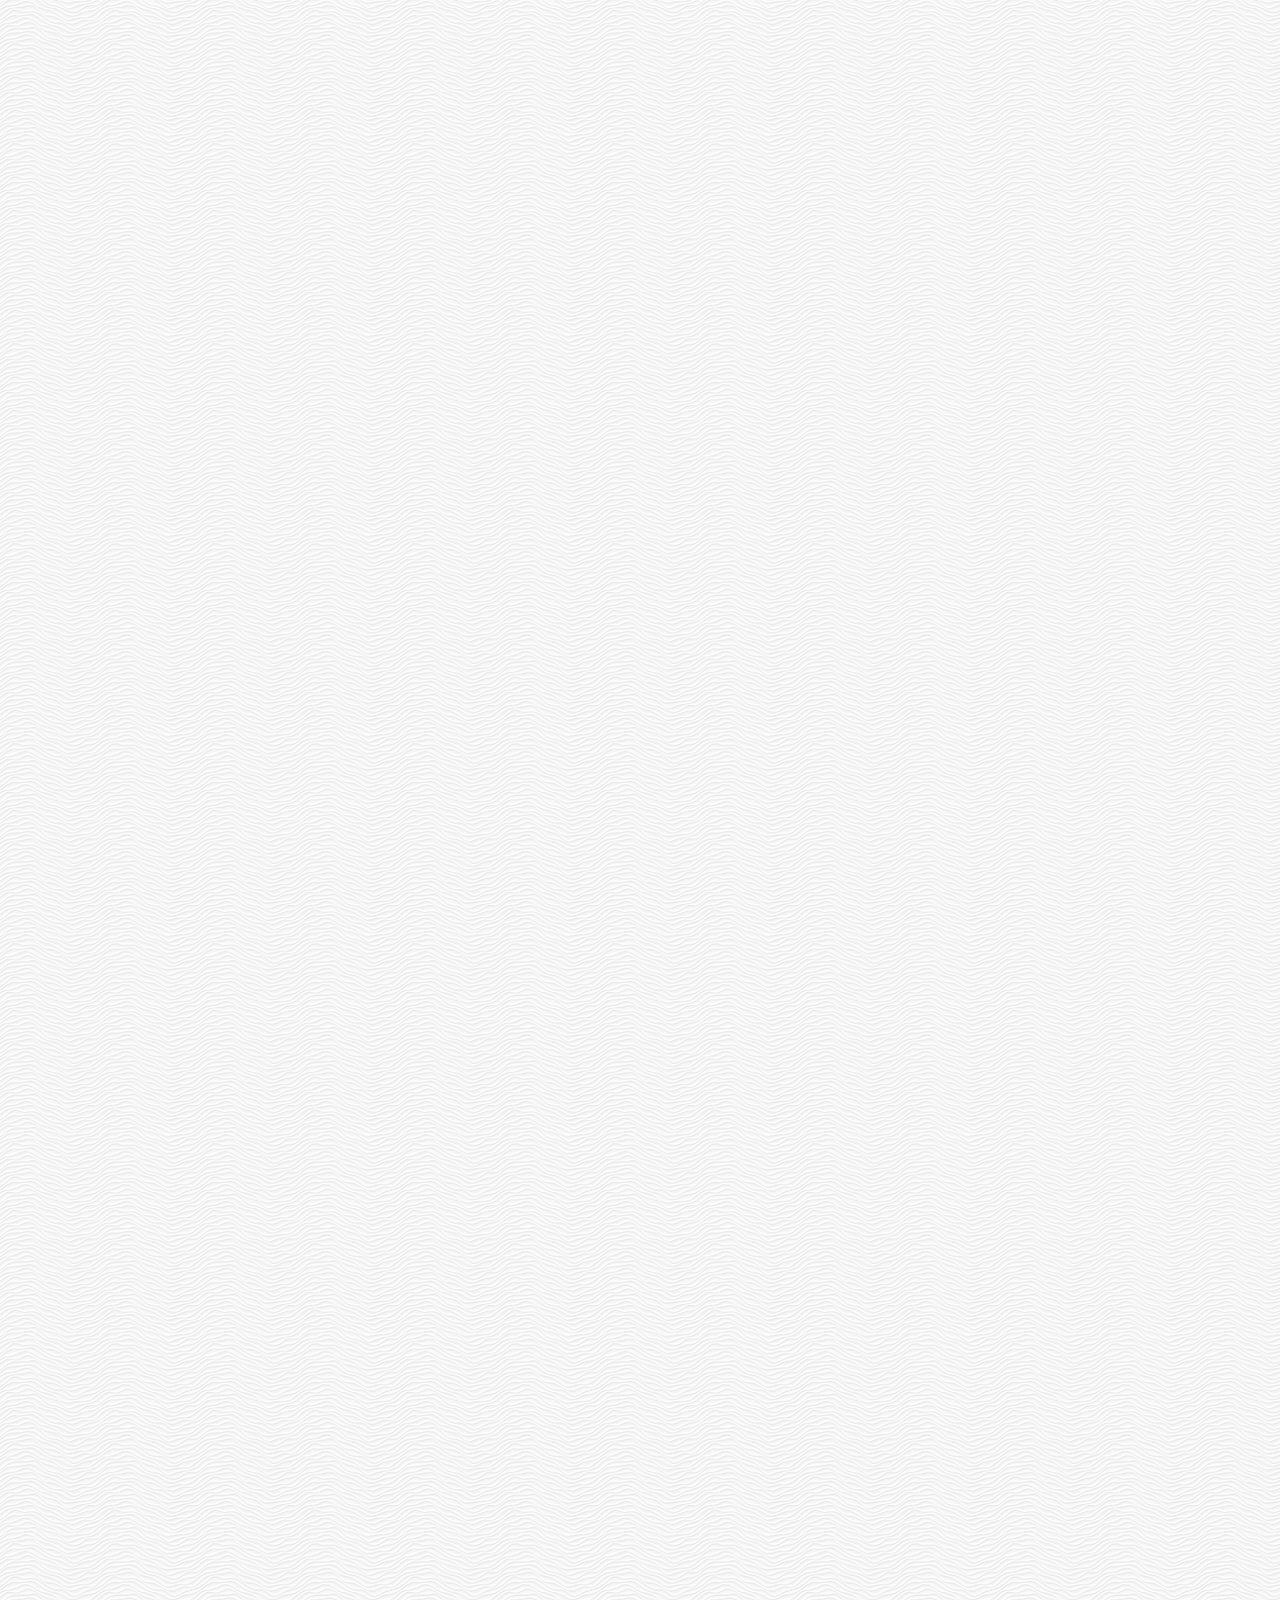
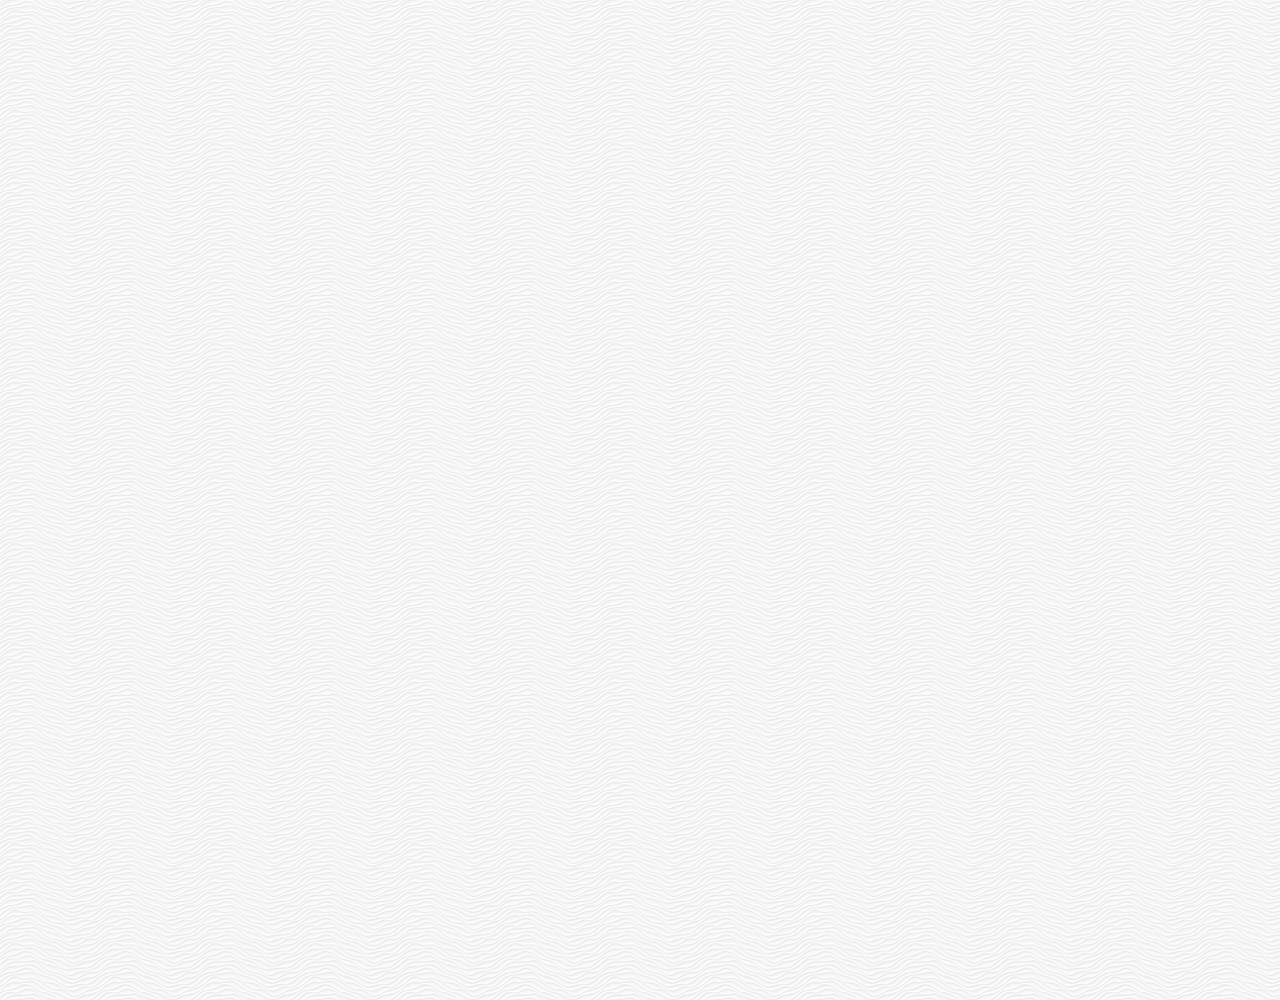
==== commit 458c4c04: "change comment" ====
--- a/chat.html
+++ b/chat.html
@@ -96,7 +96,7 @@
     </div>
   </div>
   <div class="bigScreen">
-    <span class="bigScreen__text">Please make your screen small! </span>
+    <span class="bigScreen__text">Please make screen small! </span>
   </div>
 </body>
 
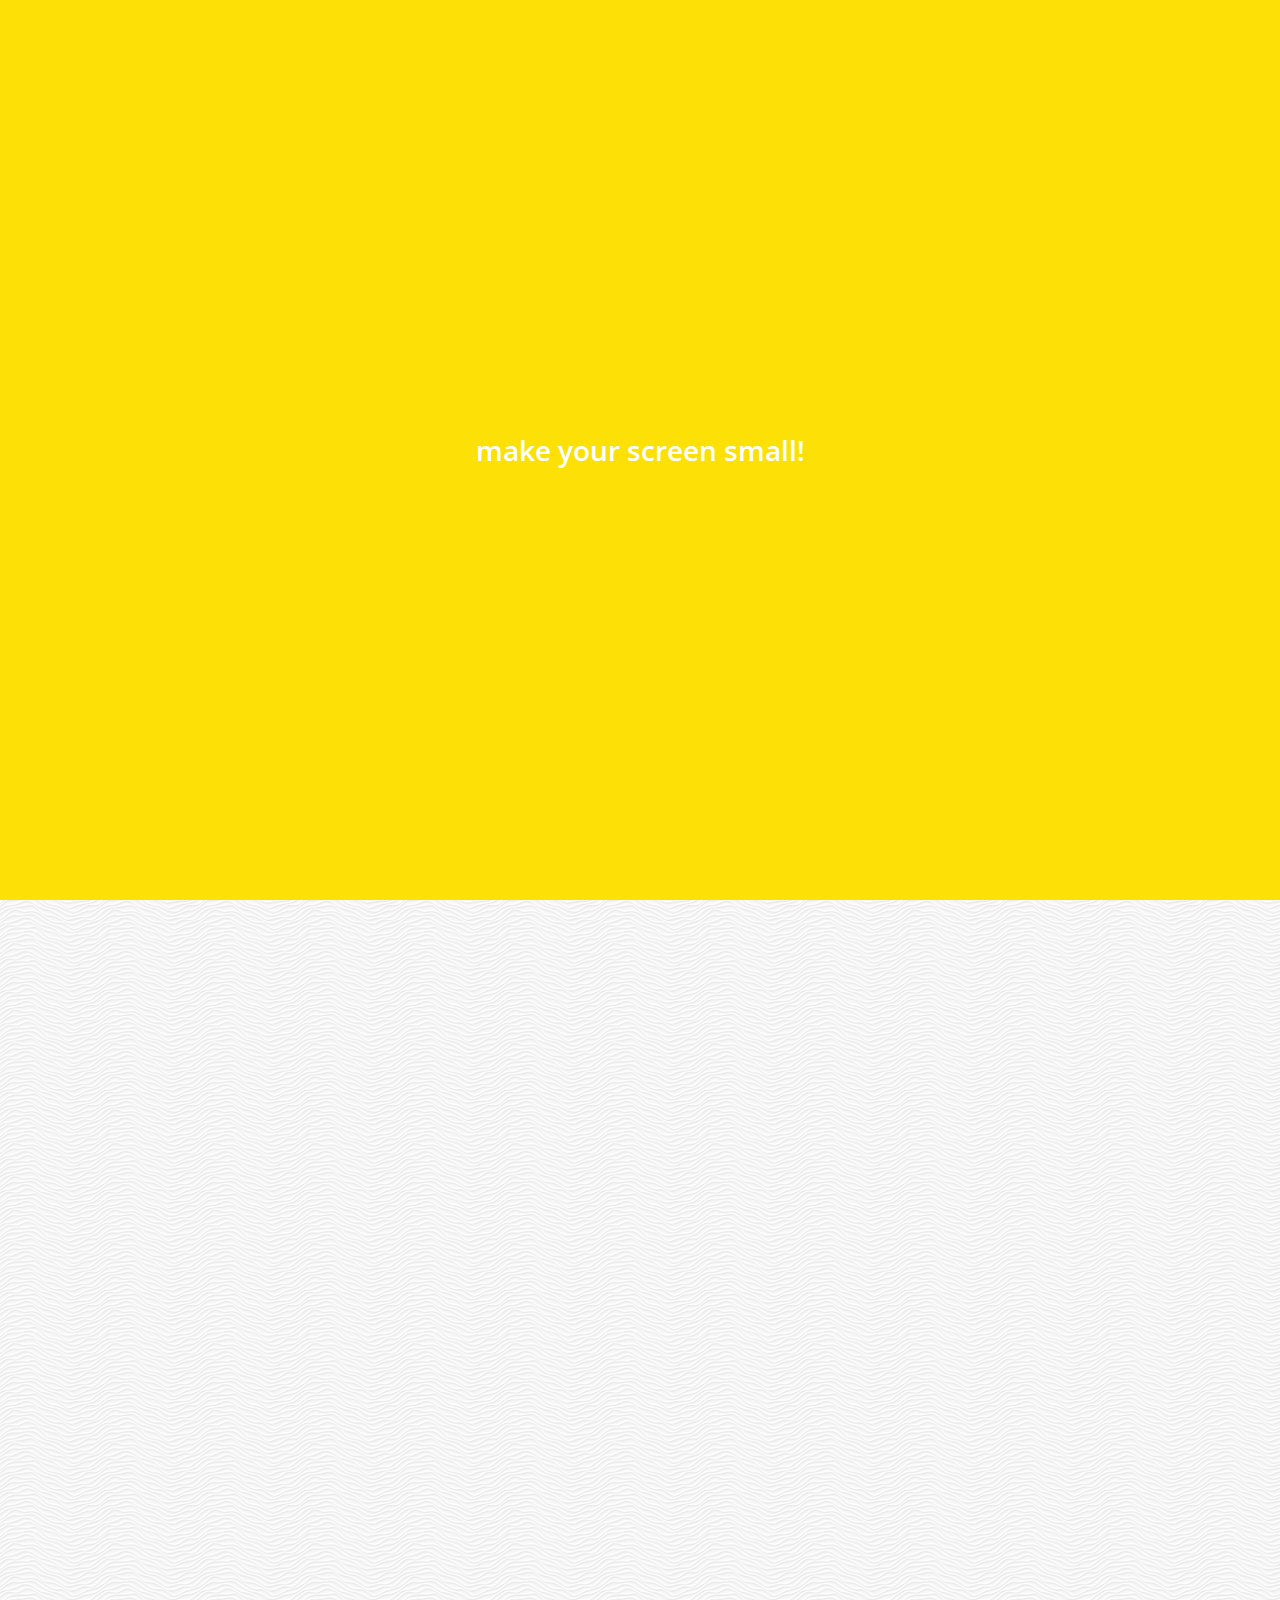
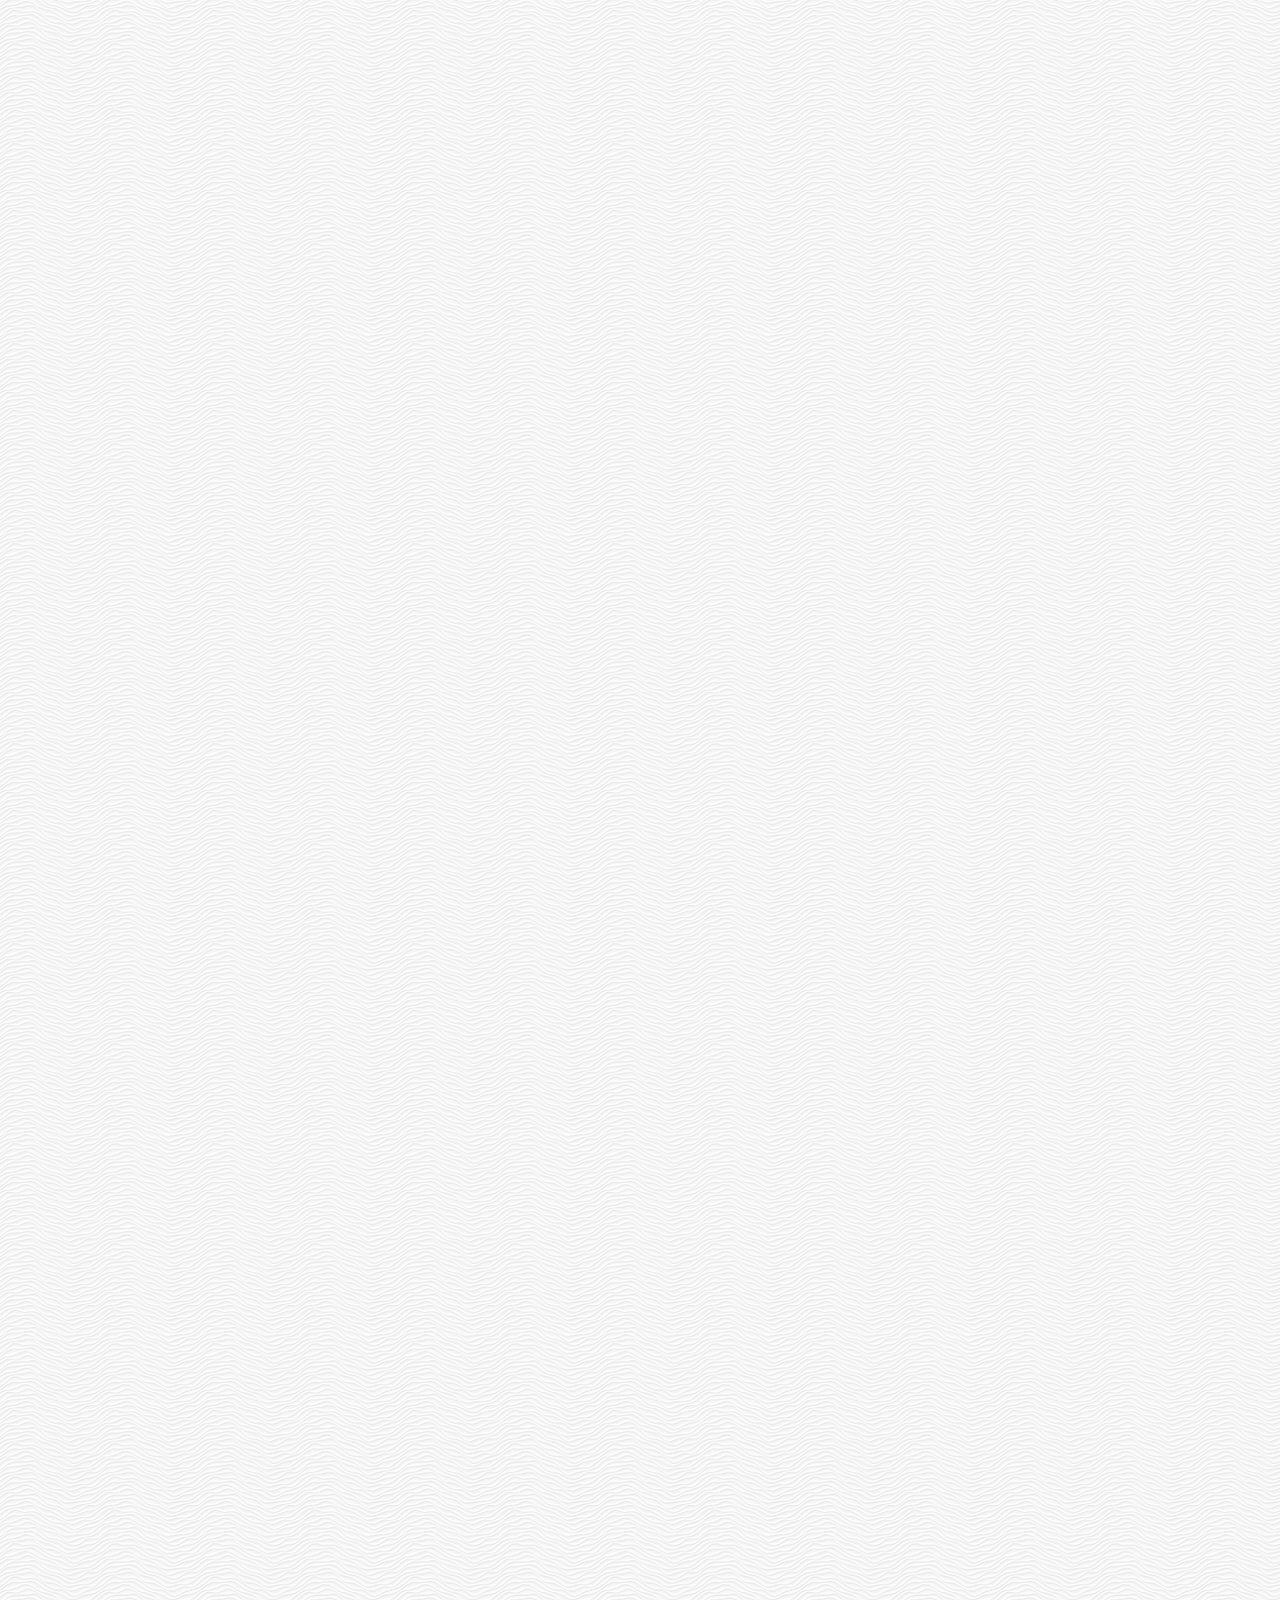
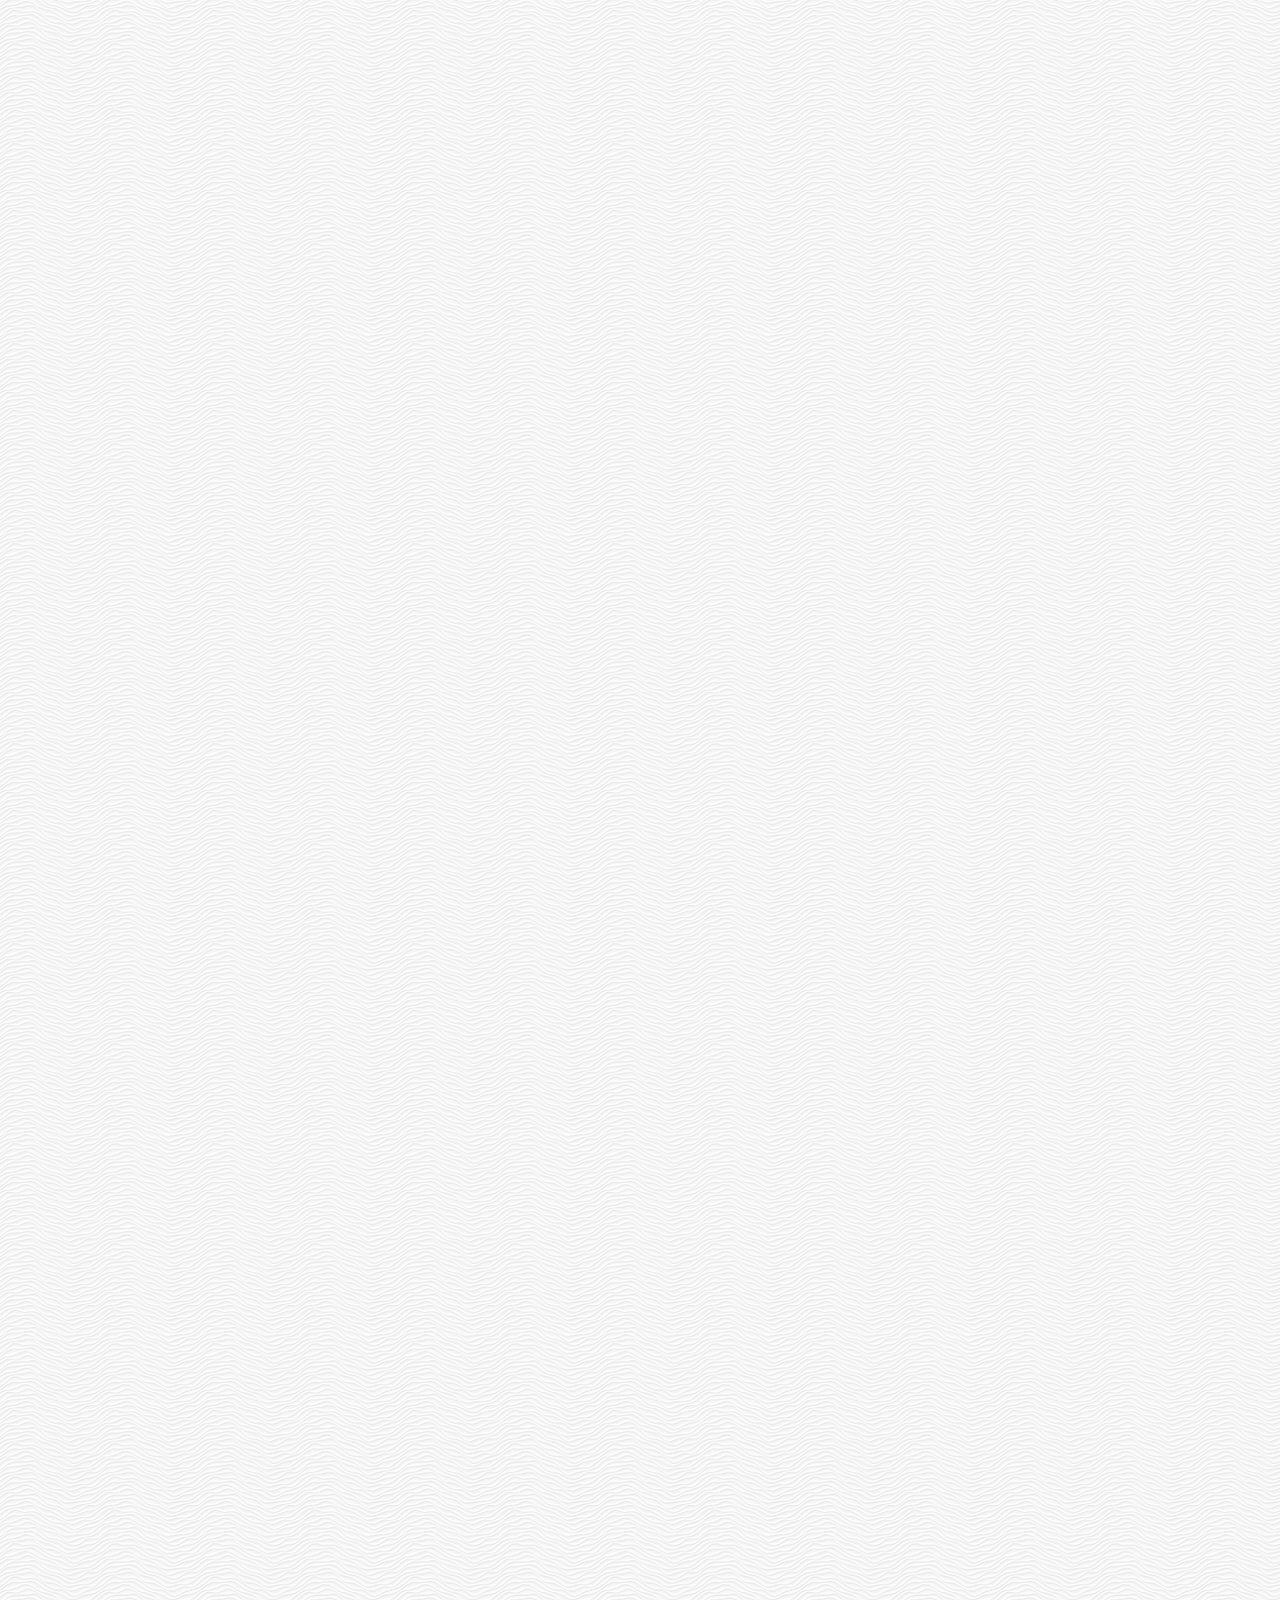
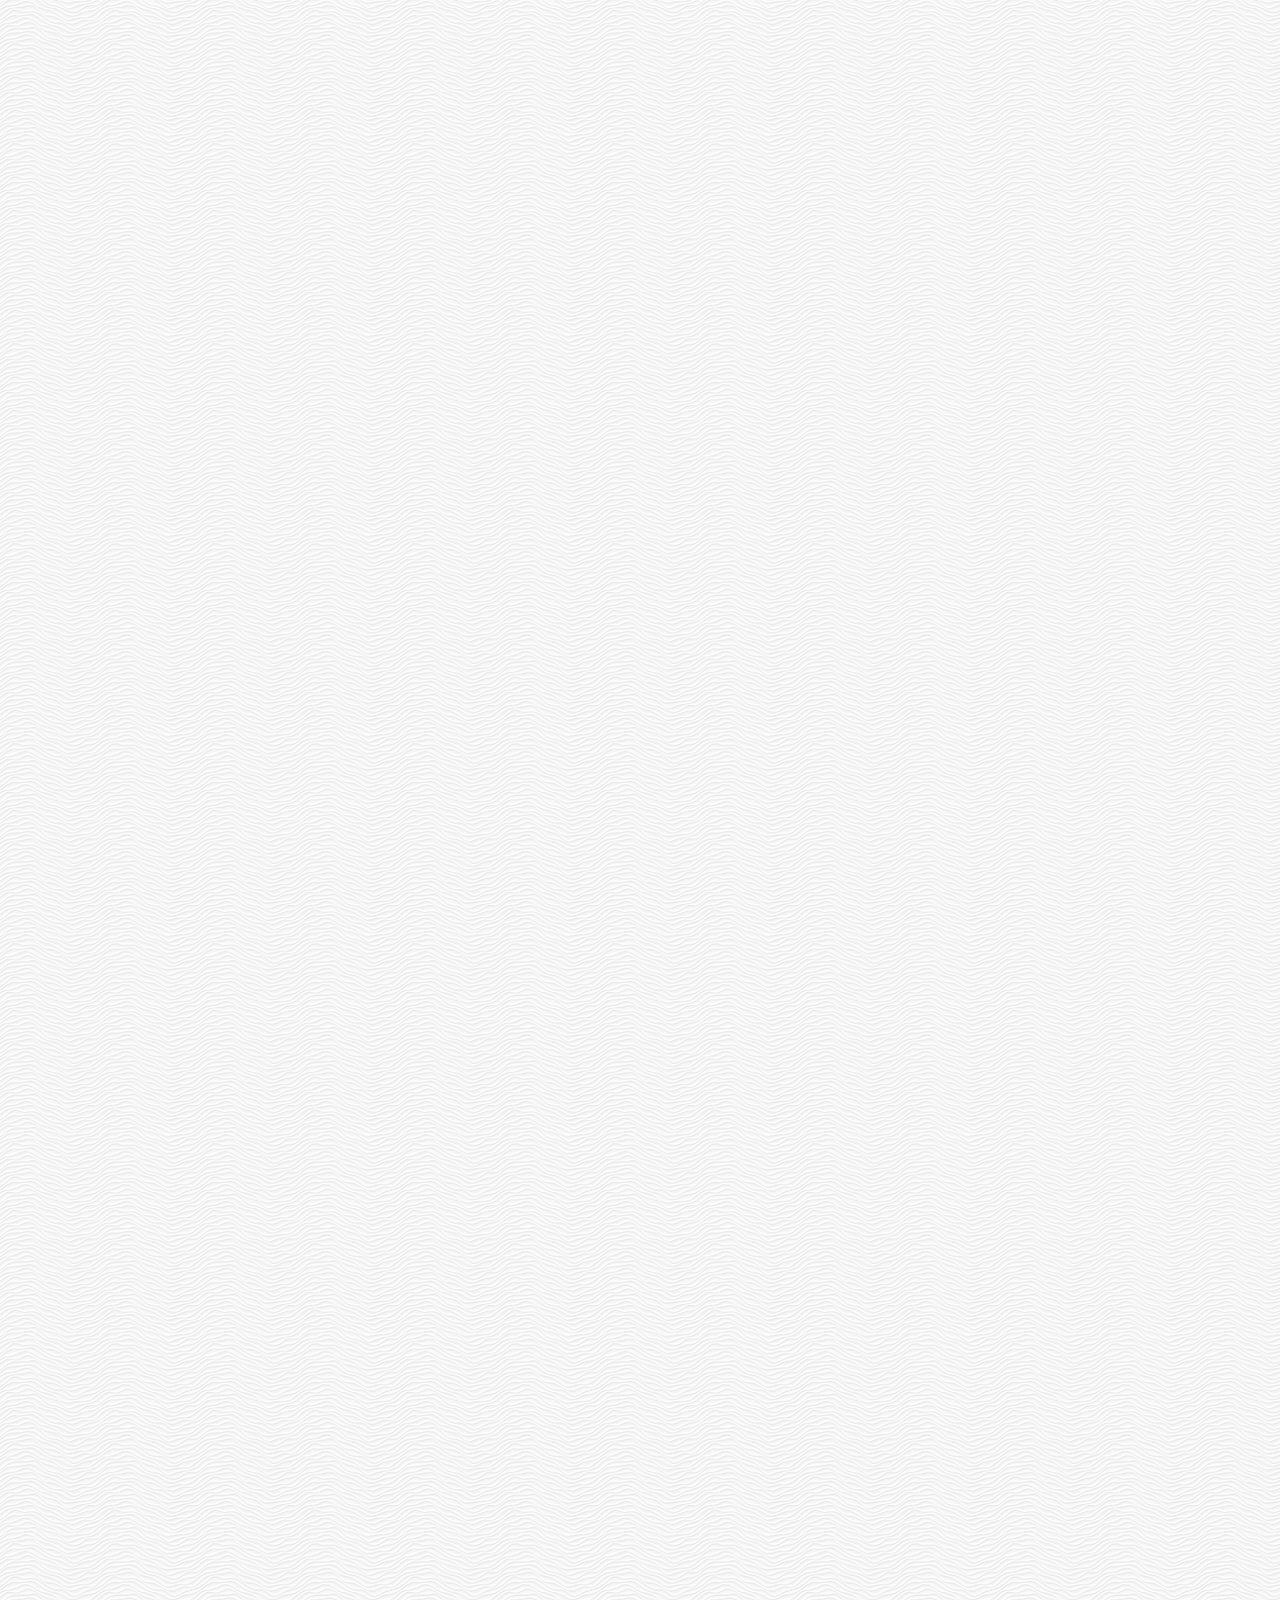
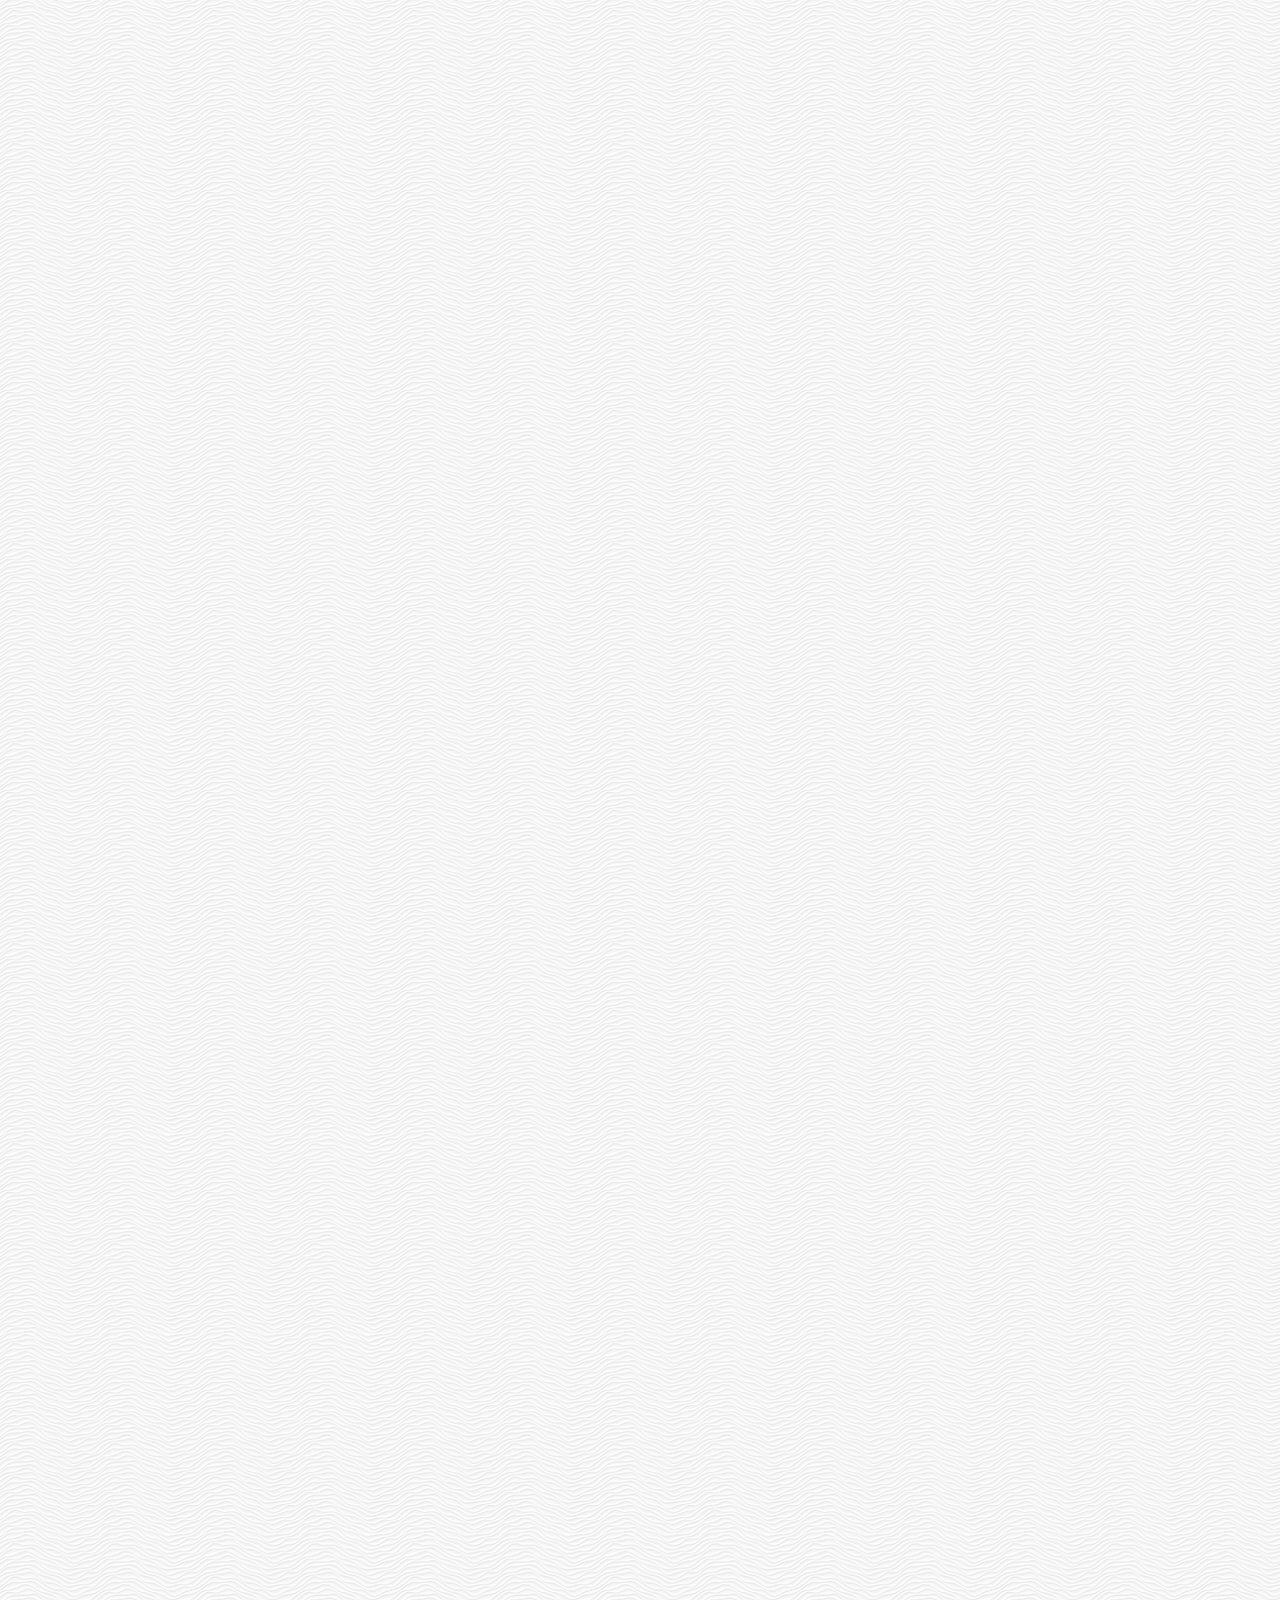
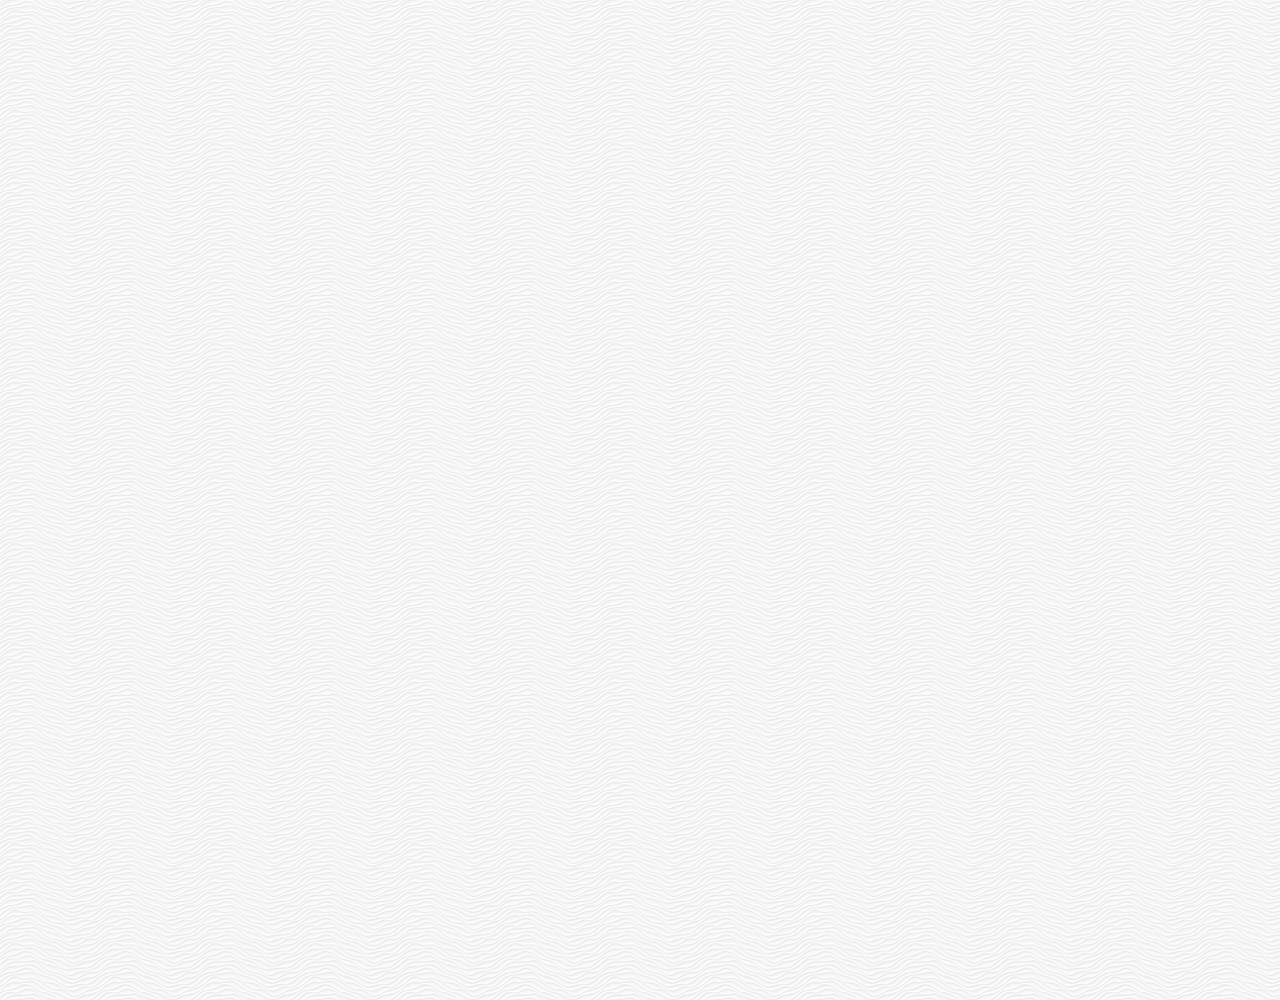
==== commit fc82ae69: "change1" ====
--- a/chat.html
+++ b/chat.html
@@ -96,7 +96,7 @@
     </div>
   </div>
   <div class="bigScreen">
-    <span class="bigScreen__text">Please make screen small! </span>
+    <span class="bigScreen__text"> make your screen small! </span>
   </div>
 </body>
 
